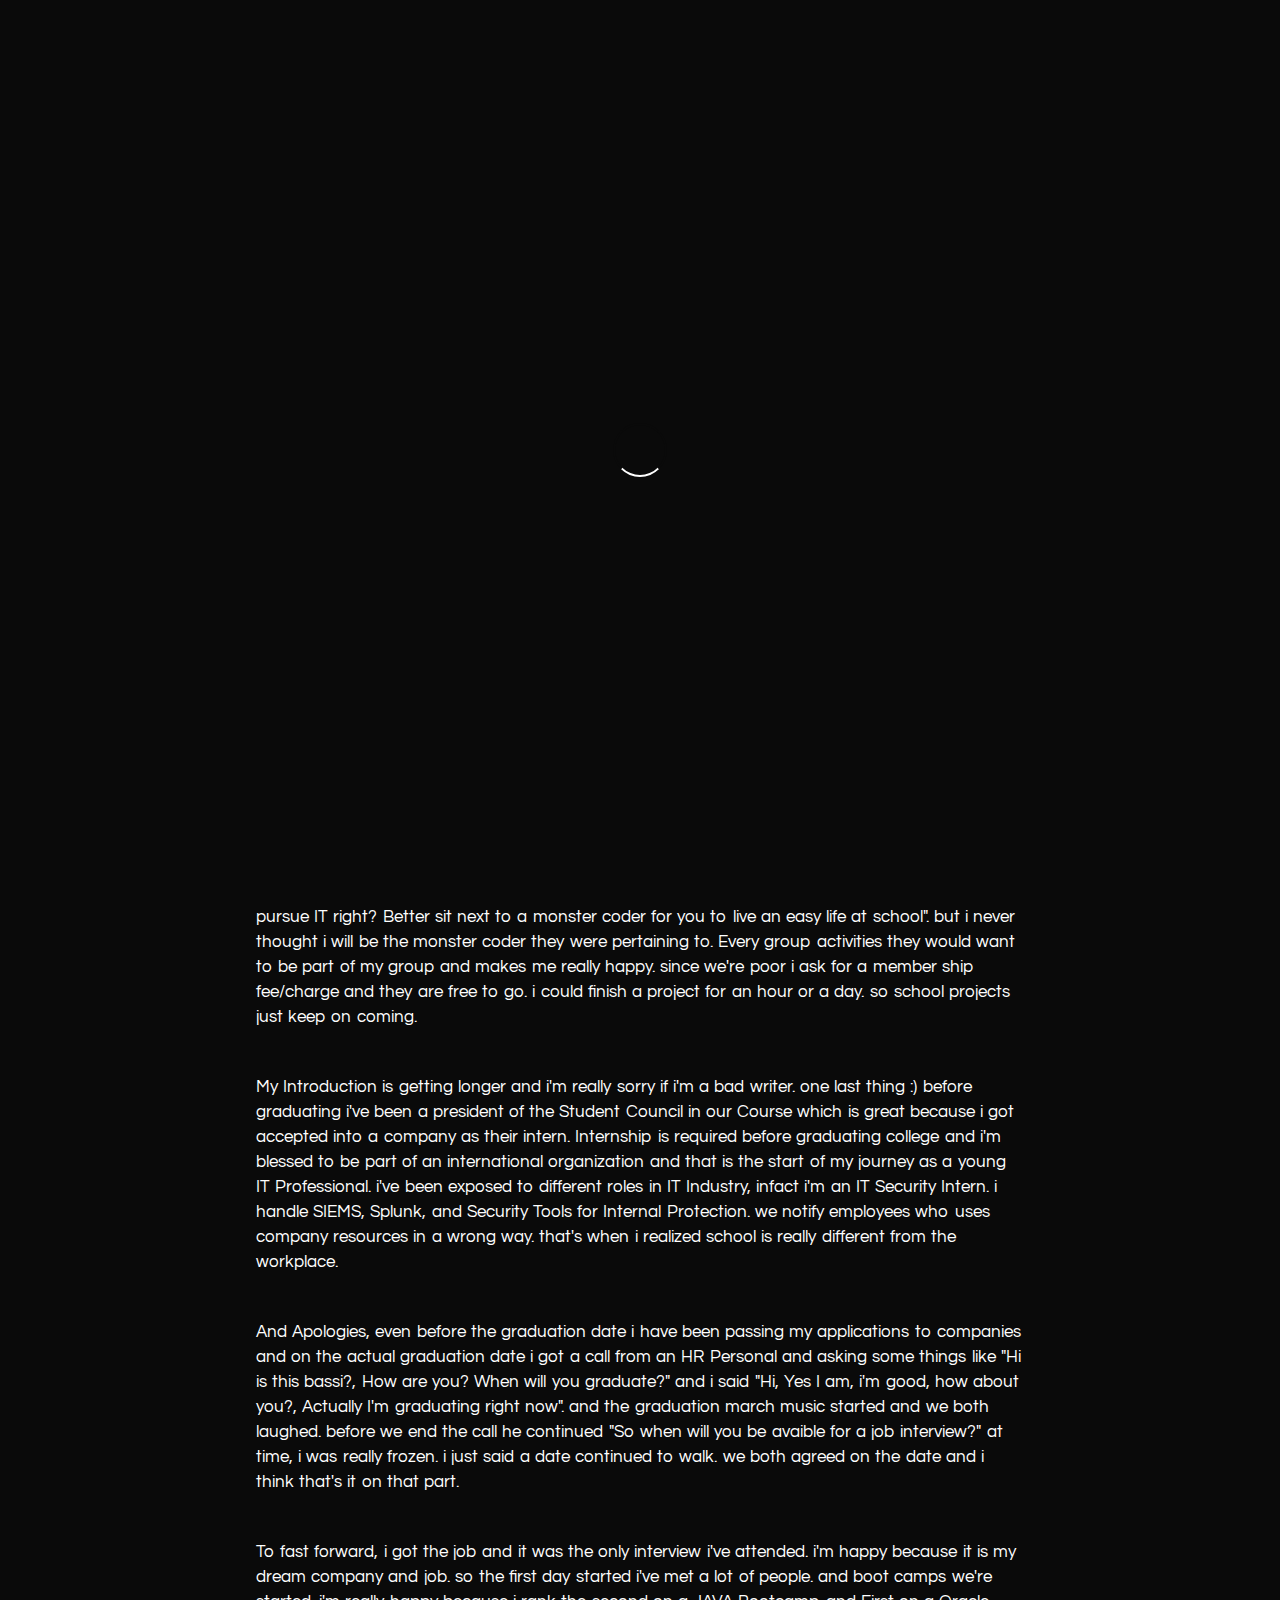
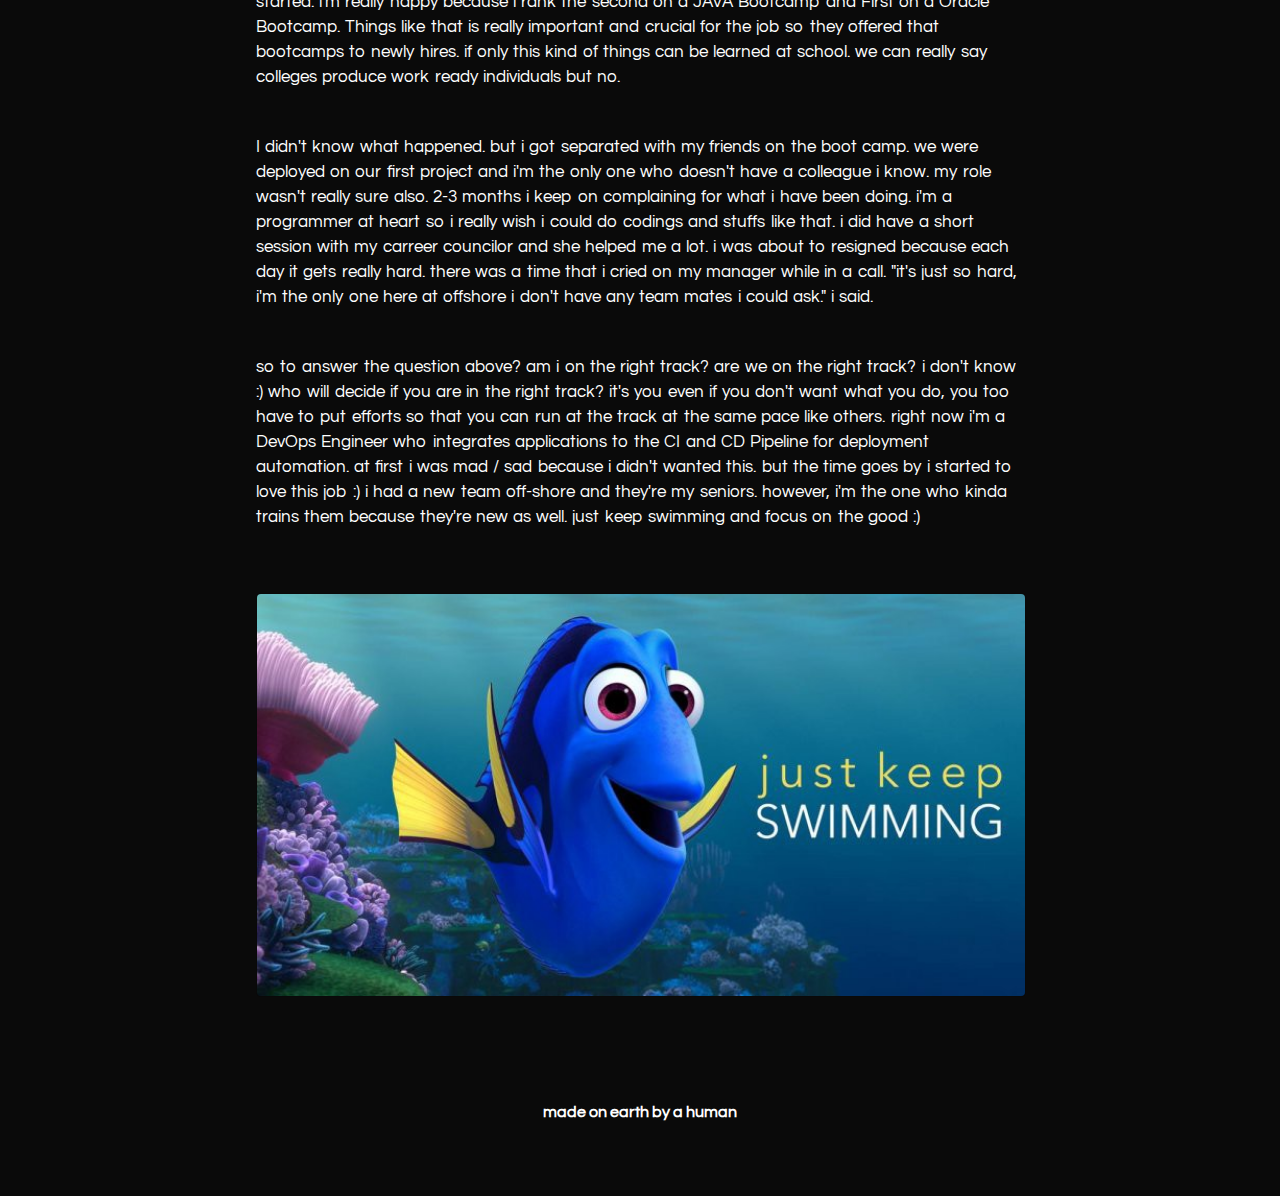
==== portfolio/blog/Am-i-on-the-right-track/index.html @ 481e08a1 "change 02/02/2020" ====
<!DOCTYPE html><html lang="en"><head>
    <meta charset="UTF-8">
    <meta name="viewport" content="width=device-width, initial-scale=1.0">
    <meta http-equiv="X-UA-Compatible" content="ie=edge">
    <title>Am i on the right track?</title>
    <link rel="stylesheet" href="https://cdnjs.cloudflare.com/ajax/libs/animate.css/3.7.0/animate.min.css">
    <link rel="stylesheet" href="https://use.fontawesome.com/releases/v5.7.1/css/all.css" integrity="sha384-fnmOCqbTlWIlj8LyTjo7mOUStjsKC4pOpQbqyi7RrhN7udi9RwhKkMHpvLbHG9Sr" crossorigin="anonymous">
    <script src="https://code.jquery.com/jquery-3.4.1.min.js" integrity="sha256-CSXorXvZcTkaix6Yvo6HppcZGetbYMGWSFlBw8HfCJo=" crossorigin="anonymous"></script>
  <link rel="stylesheet" href="../../index.css"></head>
  <body>
    <div id="loading">
      <div id="spinner"></div>
    </div>
    <a href="/" class="go_back"><i class="fas fa-arrow-left"></i></a>
    <div id="background_overlay"></div>
    <div id="background" style="background: url(top_image.png) center;"></div>
    <table id="profile_blog">
      <tbody>
        <tr>
          <td style="width:8vw;"><div id="profile_img_blog"></div></td>
          <td style="width:52vw;">
            <div id="username_blog"></div>
          </td>
        </tr>
      </tbody>
    </table>
    <div id="blog-display">
      <h1 id="blog_title">Am i on the right track?</h1>
      <h2 id="blog_sub_title">things we often ask on our self if we should still continue</h2>
      <div id="blog"><p id="para_0_original">After graduating college i started my carreer at accenture right away. i'm not really sure what will happen, if i'm going to do good, if i will succeed on my field, and many random thoughts just keep on popping after one another. to be honest, my school wasn't really good. we lack facilities, experienced professor, and students sharing limited resources which results to either students not learning or students not having a chance to try. but i think that's what makes us different. we make everything out of nothing. we learn how to share because we know what is the feeling of having nothing.</p><p id="para_1_original">Before Entering college, some of my friends had given me an advice or tips. "Hey, you're going to pursue IT right? Better sit next to a monster coder for you to live an easy life at school". but i never thought i will be the monster coder they were pertaining to. Every group activities they would want to be part of my group and makes me really happy. since we're poor i ask for a member ship fee/charge and they are free to go. i could finish a project for an hour or a day. so school projects just keep on coming.</p><p id="para_2_original">My Introduction is getting longer and i'm really sorry if i'm a bad writer. one last thing :) before graduating i've been a president of the Student Council in our Course which is great because i got accepted into a company as their intern. Internship is required before graduating college and i'm blessed to be part of an international organization and that is the start of my journey as a young IT Professional. i've been exposed to different roles in IT Industry, infact i'm an IT Security Intern. i handle SIEMS, Splunk, and Security Tools for Internal Protection. we notify employees who uses company resources in a wrong way. that's when i realized school is really different from the workplace.</p><p id="para_3_original">And Apologies, even before the graduation date i have been passing my applications to companies and on the actual graduation date i got a call from an HR Personal and asking some things like "Hi is this bassi?, How are you? When will you graduate?" and i said "Hi, Yes I am, i'm good, how about you?, Actually I'm graduating right now". and the graduation march music started and we both laughed. before we end the call he continued "So when will you be avaible for a job interview?" at time, i was really frozen. i just said a date continued to walk. we both agreed on the date and i think that's it on that part.</p><p id="para_4_original">To fast forward, i got the job and it was the only interview i've attended. i'm happy because it is my dream company and job. so the first day started i've met a lot of people. and boot camps we're started. i'm really happy because i rank the second on a JAVA Bootcamp and First on a Oracle Bootcamp. Things like that is really important and crucial for the job so they offered that bootcamps to newly hires. if only this kind of things can be learned at school. we can really say colleges produce work ready individuals but no.</p><p id="para_5_original">I didn't know what happened. but i got separated with my friends on the boot camp. we were deployed on our first project and i'm the only one who doesn't have a colleague i know. my role wasn't really sure also. 2-3 months i keep on complaining for what i have been doing. i'm a programmer at heart so i really wish i could do codings and stuffs like that. i did have a short session with my carreer councilor and she helped me a lot. i was about to resigned because each day it gets really hard. there was a time that i cried on my manager while in a call. "it's just so hard, i'm the only one here at offshore i don't have any team mates i could ask." i said.</p><p id="para_6_original">so to answer the question above? am i on the right track? are we on the right track? i don't know :) who will decide if you are in the right track? it's you even if you don't want what you do, you too have to put efforts so that you can run at the track at the same pace like others. right now i'm a DevOps Engineer who integrates applications to the CI and CD Pipeline for deployment automation. at first i was mad / sad because i didn't wanted this. but the time goes by i started to love this job :) i had a new team off-shore and they're my seniors. however, i'm the one who kinda trains them because they're new as well. just keep swimming and focus on the good :)</p><img src="img_0.jpeg" alt="blog image 0" id="img_0_original"></div>
    </div>
    <div id="footer_blog">
      <a href="https://github.com/imfunniee" target="_blank">made on earth by a human</a>
    </div>
    <script type="text/javascript">
      setTimeout(function() {
        document.getElementById("loading").classList.add("animated");
        document.getElementById("loading").classList.add("fadeOut");
        setTimeout(function() {
          document.getElementById("loading").classList.remove("animated");
          document.getElementById("loading").classList.remove("fadeOut");
          document.getElementById("loading").style.display = "none";
        }, 800);
      }, 1500);
      $.getJSON("../../config.json", function(user) {
        var icon = document.createElement("link");
        icon.setAttribute("rel", "icon");
        icon.setAttribute("href", user[0].userimg);
        icon.setAttribute("type", "image/png");
        document.getElementsByTagName("head")[0].appendChild(icon);
        document.getElementById(
          "profile_img_blog"
        ).style.background = `url('${user[0].userimg}') center center`;
        document.getElementById(
          "username_blog"
        ).innerHTML = `<span style="display:${
          user[0].name == null || !user[0].name ? "none" : "block"
        };">${user[0].name}</span>@${user[0].username}<b id="blog_time"></b>`;

        if ((user[0].theme = "dark.css")) {
          document.querySelector("#background_overlay").style.background =
            "linear-gradient(0deg, rgba(10, 10, 10, 1), rgba(10, 10, 10, 0.1))";
        } else {
          document.querySelector("#background_overlay").style.background =
            "linear-gradient(0deg, rgba(255, 255, 255, 1), rgba(255, 255, 255, 0.1))";
        }
      });
    </script>
  

</body></html>
---- portfolio/index.css ----
@import url("https://fonts.googleapis.com/css?family=Poppins");
@import url("https://fonts.googleapis.com/css?family=Questrial");

body {
  margin: 0%;
  padding: 0%;
  width: 100vw;
  background: var(--bg-color);
  color: var(--text-color);
  max-width: 100vw;
  overflow-x: hidden;
  align-items: center;
  font-family: "Poppins", sans-serif;
}

#loading {
  width: 100vw;
  height: 100vh;
  position: fixed;
  background: var(--bg-color);
  z-index: 999;
  display: flex;
  justify-content: center;
  flex-direction: column;
  align-items: center;
  top: 0;
  bottom: 0;
  left: 0;
  right: 0;
}

#spinner {
  animation: rotate 0.5s infinite linear;
  width: 50px;
  height: 50px;
  border: 2px solid var(--bg-color);
  border-bottom: 2px solid var(--text-color);
  border-radius: 50%;
  margin: 0;
}

@keyframes rotate {
  0% {
    transform: rotate(0deg);
  }

  100% {
    transform: rotate(360deg);
  }
}

#profile {
  width: 24vw;
  padding: 4vh 3vw;
  height: 92vh;
  display: flex;
  flex-direction: column;
  justify-content: center;
  text-align: left;
  background: var(--background-image) center center;
  background-size: cover !important;
  background-repeat: no-repeat;
  position: fixed;
  color: #fff !important;
}

#display {
  width: 64vw;
  padding: 4vh 3vw;
  height: 92vh;
  display: inline-block;
  padding-left: 33vw;
}

#display h1 {
  font-size: 50px;
  color: var(--text-color);
  font-weight: bold;
  font-family: "Questrial", sans-serif;
}

.emoji {
  width: 18px;
  height: 18px;
}

#profile_img_blog {
  border-radius: 50%;
  width: 90px;
  height: 90px;
  background-size: cover !important;
  background-repeat: no-repeat;
}

#username_blog {
  font-size: 18px;
  color: var(--text-color);
  font-family: "Poppins", sans-serif;
  font-weight: bold;
}

#username_blog span {
  font-size: 24px;
  font-family: "Questrial", sans-serif !important;
}

#username_blog b {
  font-size: 12px;
  font-family: "Poppins", sans-serif;
  font-weight: bold;
}

#blog-display {
  width: 60vw;
  margin: 0px 20vw;
  text-align: left;
  margin-top: 3vh;
  z-index: 1;
}

#profile_blog {
  width: 60vw;
  margin: 0px 20vw;
  margin-top: 34vh;
  text-align: left;
  z-index: 1;
}

#background_overlay {
  width: 100vw;
  height: 55vh;
  position: absolute;
  z-index: -1;
  top: 0;
  left: 0;
}

#background {
  width: 100vw;
  height: 55vh;
  background-size: cover !important;
  background-repeat: no-repeat !important;
  position: absolute;
  z-index: -2;
  top: 0;
  left: 0;
}

#blog-display h1 {
  font-size: 50px;
  color: var(--text-color);
  font-weight: bold;
  font-family: "Questrial", sans-serif;
}

#blog-display h2 {
  color: var(--blog-gray-color);
}

#blog-display {
  padding: 1vh 0px;
  font-family: "Questrial", sans-serif;
}

#blog p {
  font-size: 17px;
  line-height: 25px;
  word-spacing: 1.2px;
  margin: 5vh 0px;
}

#blog p span {
  padding: 2px 4px;
  background: var(--text-color);
  color: var(--bg-color) !important;
}

#blog img {
  width: 100%;
  margin: 2vh 0px;
  border-radius: 5px;
  border: 1px solid rgb(0, 0, 0, 0.08);
}

#header {
  width: 63vw;
  text-align: right;
  padding: 3vh 0px;
  position: absolute;
}

#header a {
  color: var(--text-color);
  text-decoration: none;
  margin-left: 4vw;
  font-weight: bold;
}

#footer_blog {
  width: 90vw;
  padding: 8vh 5vw;
  text-align: center;
}

#footer_blog a {
  color: var(--text-color) !important;
  text-decoration: none;
  font-family: "Questrial", sans-serif;
  font-weight: bold;
}

#footer {
  width: 100%;
  padding: 8vh 0px;
  text-align: center;
}

#footer a {
  color: var(--text-color) !important;
  text-decoration: none;
  font-family: "Questrial", sans-serif;
  font-weight: bold;
}

#profile_img {
  width: 180px;
  height: 180px;
  min-width: 180px;
  min-height: 180px;
  max-width: 180px;
  max-height: 180px;
  border-radius: 5px;
  background-size: cover !important;
  background-repeat: no-repeat !important;
}

#profile div {
  font-weight: bold;
  margin: 1.5vh 0px;
}

#username {
  font-size: 18px;
  font-weight: bold;
}

#username span {
  font-size: 24px;
}

#userbio {
  font-size: 26px;
  font-family: "Questrial", sans-serif;
  width: 100%;
}

#about {
  font-size: 18px;
  font-family: "Questrial", sans-serif;
}

#about a,
#username a {
  color: #fff !important;
  text-decoration: none;
  font-weight: bold;
}

#about a:hover,
#username a:hover {
  text-decoration: underline;
}

#about span {
  margin: 1vh 0px;
  display: block;
}

#about span i {
  font-size: 16px;
}

#work {
  margin: 2vh 0px;
  padding: 4vh 0px !important;
}

#forks {
  margin: 2vh 0px;
  padding: 4vh 0px !important;
}

.projects {
  margin-left: -15px;
  /* align section w/ heading above */
}

.projects a {
  /* 30px is the gutter size in magic grid */
  width: calc(49% - 30px);
  /* 49% avoids a weird single column on some wide screens */
  display: flex;
  text-decoration: none;
}

.projects section {
  width: 100%;
  padding: 2.5vh 5%;
  margin: 1vh 0px;
  display: inline-block;
  border-radius: 5px;
  color: var(--text-color);
  border: 1px solid rgb(0, 0, 0, 0.08);
  box-shadow: 0px 0px 0px rgb(0, 0, 0, 0);
  transition: 0.4s ease-in-out;
  transform: scale(1);
}

.projects section:hover {
  cursor: pointer;
  border: 1px solid rgb(0, 0, 0, 0);
  box-shadow: 0px 15px 35px rgb(0, 0, 0, 0.06);
  transform: scale(1.03);
}

.section_title {
  font-size: 24px;
  font-weight: bold;
  margin: 1vh 0px;
  padding: 0px 1px;
  word-wrap: break-word;
}

.about_section {
  font-size: 18px;
  font-family: "Questrial", sans-serif;
  margin: 2vh 0px;
  font-weight: bold;
  word-wrap: break-word;
}

.bottom_section {
  margin: 1vh 0px;
  font-size: 14px;
  word-wrap: break-word;
}

.bottom_section span {
  margin-right: 20px;
  font-weight: bold;
}

.bottom_section span i {
  font-size: 15px;
}

.socials {
  color: #fff;
  text-decoration: none;
  margin: 3vh 0px !important;
}

.socials span {
  display: inline-block !important;
  margin-right: 2vw !important;
  font-weight: normal !important;
}

.socials span a {
  font-weight: normal !important;
}

#blog_section {
  margin: 2vh 0px;
  padding: 2vh 0px !important;
}

#blogs {
  columns: 2;
}

#blog_title {
  font-size: 50px;
}

#blog_sub_title {
  font-size: 36px;
  margin-top: -2vh;
}

#blogs section {
  width: 100%;
  display: inline-block;
  border-radius: 5px;
  color: var(--text-color);
  border: 1px solid rgb(0, 0, 0, 0.04);
  box-shadow: 0px 0px 0px rgb(0, 0, 0, 0);
  transition: 0.4s ease-in-out;
  transform: scale(1);
  padding: 0px;
  margin: 2vh 0px;
}

#blogs section img {
  width: 100%;
  border-radius: 5px 5px 0px 0px;
}

.blog_container {
  padding: 2.5vh 5%;
}

#blogs section:hover {
  cursor: pointer;
  border: 1px solid rgb(0, 0, 0, 0);
  box-shadow: 0px 15px 35px rgb(0, 0, 0, 0.06);
  transform: scale(1.03);
}

.go_back {
  position: absolute;
  color: var(--text-color);
  font-size: 26px;
  margin-left: 5vw;
  margin-top: 4vh;
}

::selection {
  color: var(--bg-color);
  background: var(--text-color);
}

@media (max-width: 800px) {
  #profile {
    width: 90vw;
    padding: 4vh 5vw;
    height: 60vh;
    text-align: center;
    position: relative;
  }

  #display {
    width: 90vw;
    padding: 4vh 5vw;
    height: auto;
    display: inline-block;
    padding-left: 5vw;
  }

  #profile_img {
    width: 120px;
    height: 120px;
    min-width: 120px;
    min-height: 120px;
    max-width: 120px;
    max-height: 120px;
    margin: 0px auto !important;
  }

  #work {
    margin: 0px;
  }

  .projects {
    margin-left: 0;
    /* remove neg margin to align w/ header */
  }

  .projects a {
    width: 100%;
  }

  .projects section {
    width: 88%;
  }

  #blogs {
    columns: 1;
  }

  #blogs section {
    width: 98%;
  }

  #blog_section {
    margin: 0px;
  }

  #blog-display {
    width: 90vw;
    margin: 0px 5vw;
    text-align: left;
    margin-top: 0vh;
    z-index: 1;
  }

  #blog_title {
    font-size: 32px !important;
  }

  #blog_sub_title {
    font-size: 24px;
    margin-top: -1vh;
  }

  #profile_blog {
    width: 90vw;
    margin: 0px 5vw;
    margin-top: 36vh;
    text-align: left;
    z-index: 1;
  }

  #profile_img_blog {
    width: 65px;
    height: 65px;
  }

  .go_back {
    position: relative;
    color: var(--text-color);
    font-size: 26px;
    margin-left: 5vw;
    top: 5vh;
  }

  #blog img {
    margin: 1vh 0px !important;
  }

  #blog p {
    margin: 2vh 0px;
  }
}

::-webkit-scrollbar {
  width: 5px;
  height: 5px;
}

::-webkit-scrollbar-track {
  background: var(--bg-color);
}

::-webkit-scrollbar-thumb {
  background: var(--text-color);
}
:root {
  --bg-color: rgb(10, 10, 10);
  --text-color: #fff;
  --blog-gray-color: rgb(180, 180, 180);
  --background-image: linear-gradient(
      90deg,
      rgba(10, 10, 10, 0.3),
      rgb(10, 10, 10, 1)
    ),
    url("DevOps Engineer | Jenkins CI and CD Pipeline Application Integration | Test Automation | Test Automation Framework Developer | Application Developer | Trainer");
  --background-background: linear-gradient(
      0deg,
      rgba(10, 10, 10, 1),
      rgba(10, 10, 10, 0.6)
    ),
    url("DevOps Engineer | Jenkins CI and CD Pipeline Application Integration | Test Automation | Test Automation Framework Developer | Application Developer | Trainer") center center fixed;
  --height: 50vh;
}

#display h1 {
  -webkit-background-clip: text;
  background-clip: text;
  -webkit-text-fill-color: #fff;
}

#blog-display h1 {
  -webkit-background-clip: text;
  background-clip: text;
  -webkit-text-fill-color: #fff;
}

.projects section {
  background: rgb(20, 20, 20);
}

#blog_section section {
  background: rgb(20, 20, 20);
}

@media (max-width: 800px) {
  :root {
    --background-image: linear-gradient(
        0deg,
        rgba(10, 10, 10, 1),
        rgba(10, 10, 10, 0)
      ),
      url("DevOps Engineer | Jenkins CI and CD Pipeline Application Integration | Test Automation | Test Automation Framework Developer | Application Developer | Trainer") !important;
  }
}
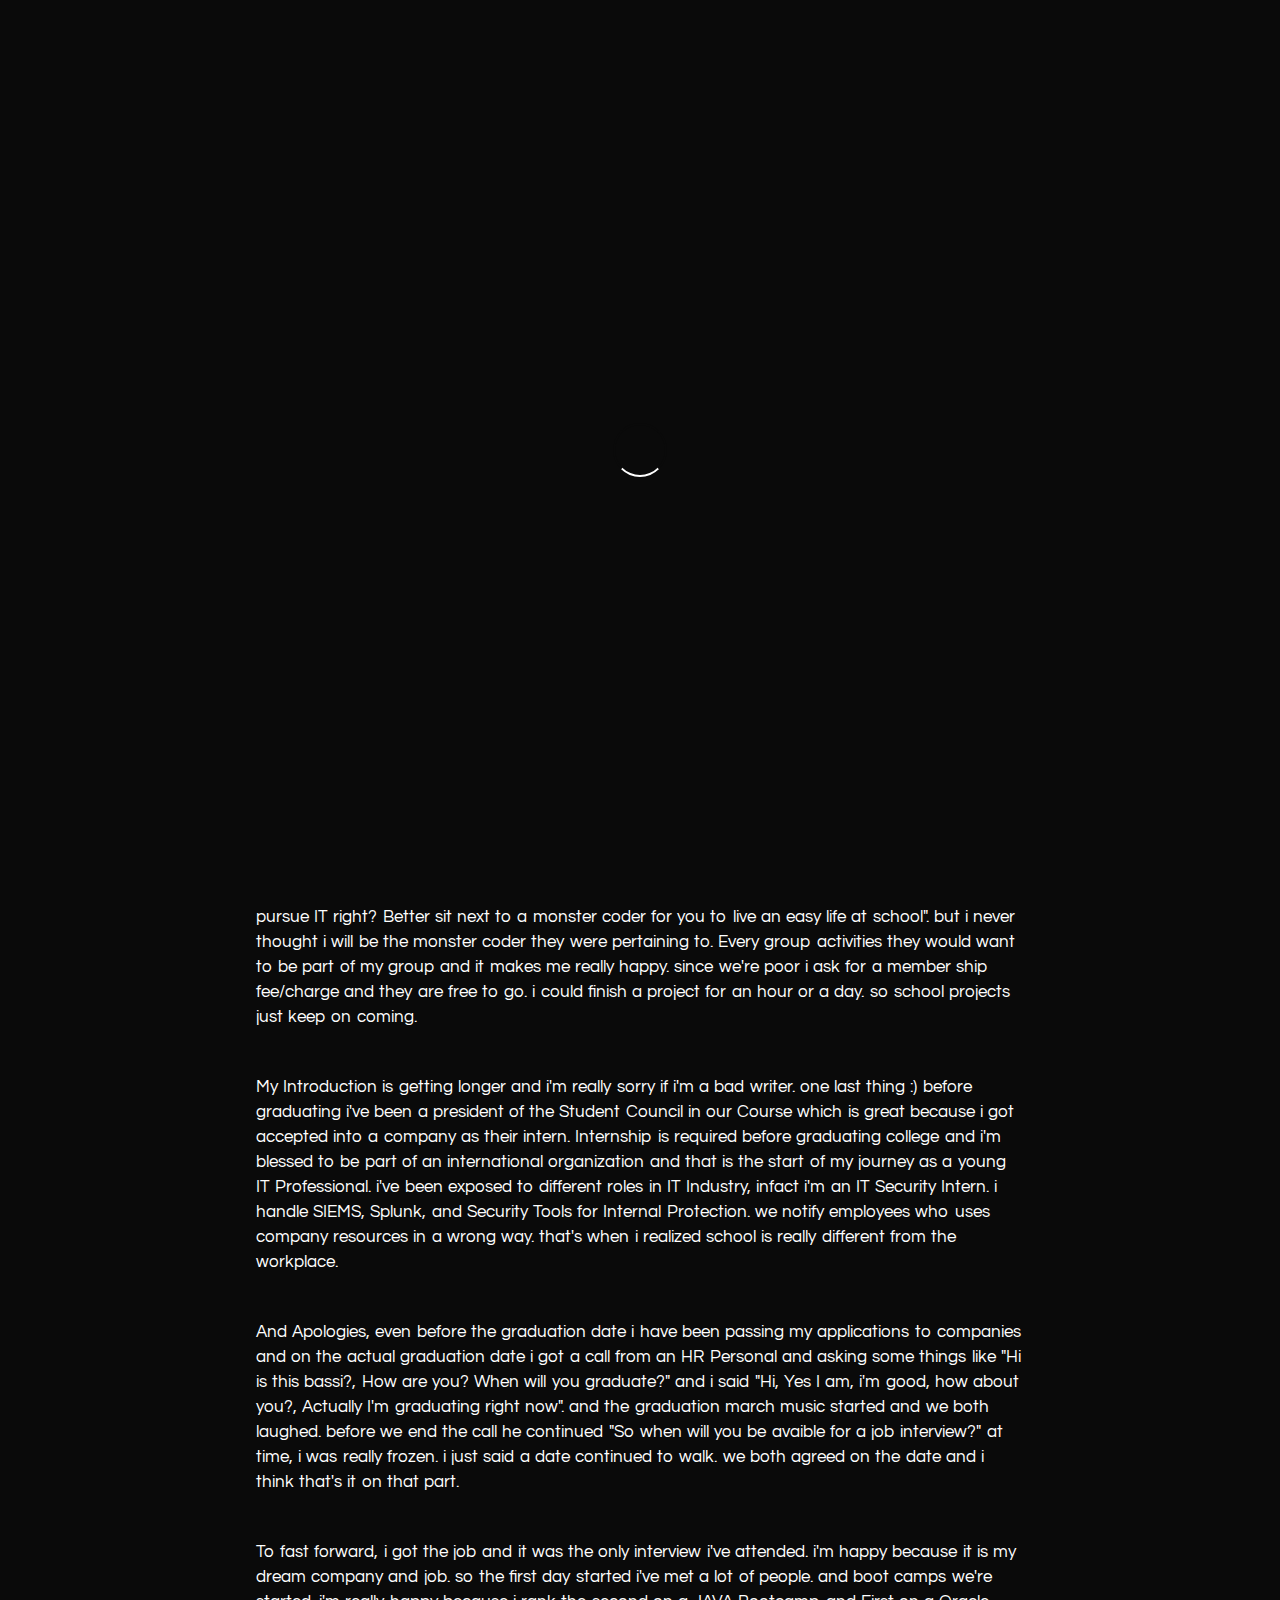
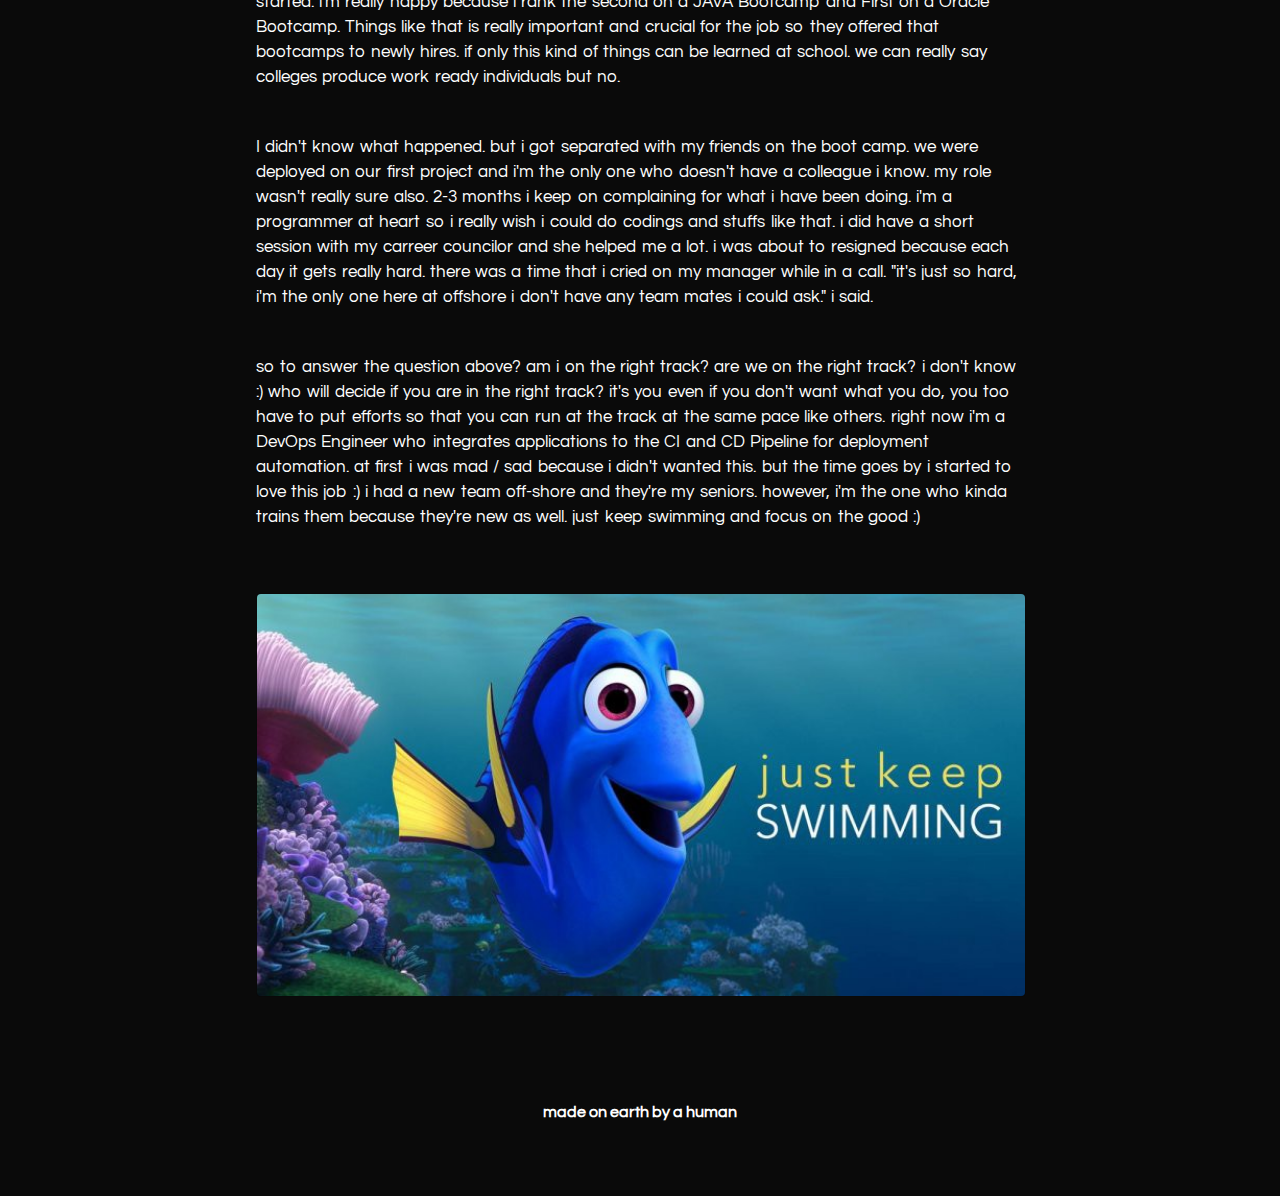
==== commit c6494be4: "change 02/02/2020" ====
--- a/portfolio/blog/Am-i-on-the-right-track/index.html
+++ b/portfolio/blog/Am-i-on-the-right-track/index.html
@@ -1,4 +1,7 @@
-<!DOCTYPE html><html lang="en"><head>
+<!DOCTYPE html>
+<html lang="en">
+
+<head>
     <meta charset="UTF-8">
     <meta name="viewport" content="width=device-width, initial-scale=1.0">
     <meta http-equiv="X-UA-Compatible" content="ie=edge">
@@ -6,66 +9,93 @@
     <link rel="stylesheet" href="https://cdnjs.cloudflare.com/ajax/libs/animate.css/3.7.0/animate.min.css">
     <link rel="stylesheet" href="https://use.fontawesome.com/releases/v5.7.1/css/all.css" integrity="sha384-fnmOCqbTlWIlj8LyTjo7mOUStjsKC4pOpQbqyi7RrhN7udi9RwhKkMHpvLbHG9Sr" crossorigin="anonymous">
     <script src="https://code.jquery.com/jquery-3.4.1.min.js" integrity="sha256-CSXorXvZcTkaix6Yvo6HppcZGetbYMGWSFlBw8HfCJo=" crossorigin="anonymous"></script>
-  <link rel="stylesheet" href="../../index.css"></head>
-  <body>
+    <link rel="stylesheet" href="../../index.css">
+</head>
+
+<body>
     <div id="loading">
-      <div id="spinner"></div>
+        <div id="spinner"></div>
     </div>
-    <a href="/" class="go_back"><i class="fas fa-arrow-left"></i></a>
+    <a href="https://villenabassi.github.io/portfolio/" class="go_back"><i class="fas fa-arrow-left"></i></a>
     <div id="background_overlay"></div>
     <div id="background" style="background: url(top_image.png) center;"></div>
     <table id="profile_blog">
-      <tbody>
-        <tr>
-          <td style="width:8vw;"><div id="profile_img_blog"></div></td>
-          <td style="width:52vw;">
-            <div id="username_blog"></div>
-          </td>
-        </tr>
-      </tbody>
+        <tbody>
+            <tr>
+                <td style="width:8vw;">
+                    <div id="profile_img_blog"></div>
+                </td>
+                <td style="width:52vw;">
+                    <div id="username_blog"></div>
+                </td>
+            </tr>
+        </tbody>
     </table>
     <div id="blog-display">
-      <h1 id="blog_title">Am i on the right track?</h1>
-      <h2 id="blog_sub_title">things we often ask on our self if we should still continue</h2>
-      <div id="blog"><p id="para_0_original">After graduating college i started my carreer at accenture right away. i'm not really sure what will happen, if i'm going to do good, if i will succeed on my field, and many random thoughts just keep on popping after one another. to be honest, my school wasn't really good. we lack facilities, experienced professor, and students sharing limited resources which results to either students not learning or students not having a chance to try. but i think that's what makes us different. we make everything out of nothing. we learn how to share because we know what is the feeling of having nothing.</p><p id="para_1_original">Before Entering college, some of my friends had given me an advice or tips. "Hey, you're going to pursue IT right? Better sit next to a monster coder for you to live an easy life at school". but i never thought i will be the monster coder they were pertaining to. Every group activities they would want to be part of my group and makes me really happy. since we're poor i ask for a member ship fee/charge and they are free to go. i could finish a project for an hour or a day. so school projects just keep on coming.</p><p id="para_2_original">My Introduction is getting longer and i'm really sorry if i'm a bad writer. one last thing :) before graduating i've been a president of the Student Council in our Course which is great because i got accepted into a company as their intern. Internship is required before graduating college and i'm blessed to be part of an international organization and that is the start of my journey as a young IT Professional. i've been exposed to different roles in IT Industry, infact i'm an IT Security Intern. i handle SIEMS, Splunk, and Security Tools for Internal Protection. we notify employees who uses company resources in a wrong way. that's when i realized school is really different from the workplace.</p><p id="para_3_original">And Apologies, even before the graduation date i have been passing my applications to companies and on the actual graduation date i got a call from an HR Personal and asking some things like "Hi is this bassi?, How are you? When will you graduate?" and i said "Hi, Yes I am, i'm good, how about you?, Actually I'm graduating right now". and the graduation march music started and we both laughed. before we end the call he continued "So when will you be avaible for a job interview?" at time, i was really frozen. i just said a date continued to walk. we both agreed on the date and i think that's it on that part.</p><p id="para_4_original">To fast forward, i got the job and it was the only interview i've attended. i'm happy because it is my dream company and job. so the first day started i've met a lot of people. and boot camps we're started. i'm really happy because i rank the second on a JAVA Bootcamp and First on a Oracle Bootcamp. Things like that is really important and crucial for the job so they offered that bootcamps to newly hires. if only this kind of things can be learned at school. we can really say colleges produce work ready individuals but no.</p><p id="para_5_original">I didn't know what happened. but i got separated with my friends on the boot camp. we were deployed on our first project and i'm the only one who doesn't have a colleague i know. my role wasn't really sure also. 2-3 months i keep on complaining for what i have been doing. i'm a programmer at heart so i really wish i could do codings and stuffs like that. i did have a short session with my carreer councilor and she helped me a lot. i was about to resigned because each day it gets really hard. there was a time that i cried on my manager while in a call. "it's just so hard, i'm the only one here at offshore i don't have any team mates i could ask." i said.</p><p id="para_6_original">so to answer the question above? am i on the right track? are we on the right track? i don't know :) who will decide if you are in the right track? it's you even if you don't want what you do, you too have to put efforts so that you can run at the track at the same pace like others. right now i'm a DevOps Engineer who integrates applications to the CI and CD Pipeline for deployment automation. at first i was mad / sad because i didn't wanted this. but the time goes by i started to love this job :) i had a new team off-shore and they're my seniors. however, i'm the one who kinda trains them because they're new as well. just keep swimming and focus on the good :)</p><img src="img_0.jpeg" alt="blog image 0" id="img_0_original"></div>
+        <h1 id="blog_title">Am i on the right track?</h1>
+        <h2 id="blog_sub_title">things we often ask on our self if we should still continue</h2>
+        <div id="blog">
+            <p id="para_0_original">After graduating college i started my carreer at accenture right away. i'm not really sure what will happen, if i'm going to do good, if i will succeed on my field, and many random thoughts just keep on popping after one another. to be honest,
+                my school wasn't really good. we lack facilities, experienced professor, and students sharing limited resources which results to either students not learning or students not having a chance to try. but i think that's what makes us different.
+                we make everything out of nothing. we learn how to share because we know what is the feeling of having nothing.</p>
+            <p id="para_1_original">Before Entering college, some of my friends had given me an advice or tips. "Hey, you're going to pursue IT right? Better sit next to a monster coder for you to live an easy life at school". but i never thought i will be the monster coder
+                they were pertaining to. Every group activities they would want to be part of my group and it makes me really happy. since we're poor i ask for a member ship fee/charge and they are free to go. i could finish a project for an hour or a
+                day. so school projects just keep on coming.</p>
+            <p id="para_2_original">My Introduction is getting longer and i'm really sorry if i'm a bad writer. one last thing :) before graduating i've been a president of the Student Council in our Course which is great because i got accepted into a company as their intern.
+                Internship is required before graduating college and i'm blessed to be part of an international organization and that is the start of my journey as a young IT Professional. i've been exposed to different roles in IT Industry, infact i'm
+                an IT Security Intern. i handle SIEMS, Splunk, and Security Tools for Internal Protection. we notify employees who uses company resources in a wrong way. that's when i realized school is really different from the workplace.</p>
+            <p id="para_3_original">And Apologies, even before the graduation date i have been passing my applications to companies and on the actual graduation date i got a call from an HR Personal and asking some things like "Hi is this bassi?, How are you? When will you graduate?"
+                and i said "Hi, Yes I am, i'm good, how about you?, Actually I'm graduating right now". and the graduation march music started and we both laughed. before we end the call he continued "So when will you be avaible for a job interview?"
+                at time, i was really frozen. i just said a date continued to walk. we both agreed on the date and i think that's it on that part.</p>
+            <p id="para_4_original">To fast forward, i got the job and it was the only interview i've attended. i'm happy because it is my dream company and job. so the first day started i've met a lot of people. and boot camps we're started. i'm really happy because i rank
+                the second on a JAVA Bootcamp and First on a Oracle Bootcamp. Things like that is really important and crucial for the job so they offered that bootcamps to newly hires. if only this kind of things can be learned at school. we can really
+                say colleges produce work ready individuals but no.</p>
+            <p id="para_5_original">I didn't know what happened. but i got separated with my friends on the boot camp. we were deployed on our first project and i'm the only one who doesn't have a colleague i know. my role wasn't really sure also. 2-3 months i keep on complaining
+                for what i have been doing. i'm a programmer at heart so i really wish i could do codings and stuffs like that. i did have a short session with my carreer councilor and she helped me a lot. i was about to resigned because each day it gets
+                really hard. there was a time that i cried on my manager while in a call. "it's just so hard, i'm the only one here at offshore i don't have any team mates i could ask." i said.</p>
+            <p id="para_6_original">so to answer the question above? am i on the right track? are we on the right track? i don't know :) who will decide if you are in the right track? it's you even if you don't want what you do, you too have to put efforts so that you can run
+                at the track at the same pace like others. right now i'm a DevOps Engineer who integrates applications to the CI and CD Pipeline for deployment automation. at first i was mad / sad because i didn't wanted this. but the time goes by i started
+                to love this job :) i had a new team off-shore and they're my seniors. however, i'm the one who kinda trains them because they're new as well. just keep swimming and focus on the good :)</p><img src="img_0.jpeg" alt="blog image 0" id="img_0_original"></div>
     </div>
     <div id="footer_blog">
-      <a href="https://github.com/imfunniee" target="_blank">made on earth by a human</a>
+        <a href="https://villenabassi.github.io/portfolio/" target="_blank">made on earth by a human</a>
     </div>
     <script type="text/javascript">
-      setTimeout(function() {
-        document.getElementById("loading").classList.add("animated");
-        document.getElementById("loading").classList.add("fadeOut");
         setTimeout(function() {
-          document.getElementById("loading").classList.remove("animated");
-          document.getElementById("loading").classList.remove("fadeOut");
-          document.getElementById("loading").style.display = "none";
-        }, 800);
-      }, 1500);
-      $.getJSON("../../config.json", function(user) {
-        var icon = document.createElement("link");
-        icon.setAttribute("rel", "icon");
-        icon.setAttribute("href", user[0].userimg);
-        icon.setAttribute("type", "image/png");
-        document.getElementsByTagName("head")[0].appendChild(icon);
-        document.getElementById(
-          "profile_img_blog"
-        ).style.background = `url('${user[0].userimg}') center center`;
-        document.getElementById(
-          "username_blog"
-        ).innerHTML = `<span style="display:${
+            document.getElementById("loading").classList.add("animated");
+            document.getElementById("loading").classList.add("fadeOut");
+            setTimeout(function() {
+                document.getElementById("loading").classList.remove("animated");
+                document.getElementById("loading").classList.remove("fadeOut");
+                document.getElementById("loading").style.display = "none";
+            }, 800);
+        }, 1500);
+        $.getJSON("../../config.json", function(user) {
+            var icon = document.createElement("link");
+            icon.setAttribute("rel", "icon");
+            icon.setAttribute("href", user[0].userimg);
+            icon.setAttribute("type", "image/png");
+            document.getElementsByTagName("head")[0].appendChild(icon);
+            document.getElementById(
+                "profile_img_blog"
+            ).style.background = `url('${user[0].userimg}') center center`;
+            document.getElementById(
+                "username_blog"
+            ).innerHTML = `<span style="display:${
           user[0].name == null || !user[0].name ? "none" : "block"
         };">${user[0].name}</span>@${user[0].username}<b id="blog_time"></b>`;
 
-        if ((user[0].theme = "dark.css")) {
-          document.querySelector("#background_overlay").style.background =
-            "linear-gradient(0deg, rgba(10, 10, 10, 1), rgba(10, 10, 10, 0.1))";
-        } else {
-          document.querySelector("#background_overlay").style.background =
-            "linear-gradient(0deg, rgba(255, 255, 255, 1), rgba(255, 255, 255, 0.1))";
-        }
-      });
+            if ((user[0].theme = "dark.css")) {
+                document.querySelector("#background_overlay").style.background =
+                    "linear-gradient(0deg, rgba(10, 10, 10, 1), rgba(10, 10, 10, 0.1))";
+            } else {
+                document.querySelector("#background_overlay").style.background =
+                    "linear-gradient(0deg, rgba(255, 255, 255, 1), rgba(255, 255, 255, 0.1))";
+            }
+        });
     </script>
-  
 
-</body></html>+
+</body>
+
+</html>--- a/portfolio/index.css
+++ b/portfolio/index.css
@@ -1,596 +1,564 @@
 @import url("https://fonts.googleapis.com/css?family=Poppins");
 @import url("https://fonts.googleapis.com/css?family=Questrial");
-
 body {
-  margin: 0%;
-  padding: 0%;
-  width: 100vw;
-  background: var(--bg-color);
-  color: var(--text-color);
-  max-width: 100vw;
-  overflow-x: hidden;
-  align-items: center;
-  font-family: "Poppins", sans-serif;
+    margin: 0%;
+    padding: 0%;
+    width: 100vw;
+    background: var(--bg-color);
+    color: var(--text-color);
+    max-width: 100vw;
+    overflow-x: hidden;
+    align-items: center;
+    font-family: "Poppins", sans-serif;
 }
 
 #loading {
-  width: 100vw;
-  height: 100vh;
-  position: fixed;
-  background: var(--bg-color);
-  z-index: 999;
-  display: flex;
-  justify-content: center;
-  flex-direction: column;
-  align-items: center;
-  top: 0;
-  bottom: 0;
-  left: 0;
-  right: 0;
+    width: 100vw;
+    height: 100vh;
+    position: fixed;
+    background: var(--bg-color);
+    z-index: 999;
+    display: flex;
+    justify-content: center;
+    flex-direction: column;
+    align-items: center;
+    top: 0;
+    bottom: 0;
+    left: 0;
+    right: 0;
 }
 
 #spinner {
-  animation: rotate 0.5s infinite linear;
-  width: 50px;
-  height: 50px;
-  border: 2px solid var(--bg-color);
-  border-bottom: 2px solid var(--text-color);
-  border-radius: 50%;
-  margin: 0;
+    animation: rotate 0.5s infinite linear;
+    width: 50px;
+    height: 50px;
+    border: 2px solid var(--bg-color);
+    border-bottom: 2px solid var(--text-color);
+    border-radius: 50%;
+    margin: 0;
 }
 
 @keyframes rotate {
-  0% {
-    transform: rotate(0deg);
-  }
-
-  100% {
-    transform: rotate(360deg);
-  }
+    0% {
+        transform: rotate(0deg);
+    }
+    100% {
+        transform: rotate(360deg);
+    }
 }
 
 #profile {
-  width: 24vw;
-  padding: 4vh 3vw;
-  height: 92vh;
-  display: flex;
-  flex-direction: column;
-  justify-content: center;
-  text-align: left;
-  background: var(--background-image) center center;
-  background-size: cover !important;
-  background-repeat: no-repeat;
-  position: fixed;
-  color: #fff !important;
+    width: 24vw;
+    padding: 4vh 3vw;
+    height: 92vh;
+    display: flex;
+    flex-direction: column;
+    justify-content: center;
+    text-align: left;
+    background: var(--background-image) center center;
+    background-size: cover !important;
+    background-repeat: no-repeat;
+    position: fixed;
+    color: #fff !important;
 }
 
 #display {
-  width: 64vw;
-  padding: 4vh 3vw;
-  height: 92vh;
-  display: inline-block;
-  padding-left: 33vw;
+    width: 64vw;
+    padding: 4vh 3vw;
+    height: 92vh;
+    display: inline-block;
+    padding-left: 33vw;
 }
 
 #display h1 {
-  font-size: 50px;
-  color: var(--text-color);
-  font-weight: bold;
-  font-family: "Questrial", sans-serif;
+    font-size: 50px;
+    color: var(--text-color);
+    font-weight: bold;
+    font-family: "Questrial", sans-serif;
 }
 
 .emoji {
-  width: 18px;
-  height: 18px;
+    width: 18px;
+    height: 18px;
 }
 
 #profile_img_blog {
-  border-radius: 50%;
-  width: 90px;
-  height: 90px;
-  background-size: cover !important;
-  background-repeat: no-repeat;
+    border-radius: 50%;
+    width: 90px;
+    height: 90px;
+    background-size: cover !important;
+    background-repeat: no-repeat;
 }
 
 #username_blog {
-  font-size: 18px;
-  color: var(--text-color);
-  font-family: "Poppins", sans-serif;
-  font-weight: bold;
+    font-size: 18px;
+    color: var(--text-color);
+    font-family: "Poppins", sans-serif;
+    font-weight: bold;
 }
 
 #username_blog span {
-  font-size: 24px;
-  font-family: "Questrial", sans-serif !important;
+    font-size: 24px;
+    font-family: "Questrial", sans-serif !important;
 }
 
 #username_blog b {
-  font-size: 12px;
-  font-family: "Poppins", sans-serif;
-  font-weight: bold;
+    font-size: 12px;
+    font-family: "Poppins", sans-serif;
+    font-weight: bold;
 }
 
 #blog-display {
-  width: 60vw;
-  margin: 0px 20vw;
-  text-align: left;
-  margin-top: 3vh;
-  z-index: 1;
+    width: 60vw;
+    margin: 0px 20vw;
+    text-align: left;
+    margin-top: 3vh;
+    z-index: 1;
 }
 
 #profile_blog {
-  width: 60vw;
-  margin: 0px 20vw;
-  margin-top: 34vh;
-  text-align: left;
-  z-index: 1;
+    width: 60vw;
+    margin: 0px 20vw;
+    margin-top: 34vh;
+    text-align: left;
+    z-index: 1;
 }
 
 #background_overlay {
-  width: 100vw;
-  height: 55vh;
-  position: absolute;
-  z-index: -1;
-  top: 0;
-  left: 0;
+    width: 100vw;
+    height: 55vh;
+    position: absolute;
+    z-index: -1;
+    top: 0;
+    left: 0;
 }
 
 #background {
-  width: 100vw;
-  height: 55vh;
-  background-size: cover !important;
-  background-repeat: no-repeat !important;
-  position: absolute;
-  z-index: -2;
-  top: 0;
-  left: 0;
+    width: 100vw;
+    height: 55vh;
+    background-size: cover !important;
+    background-repeat: no-repeat !important;
+    position: absolute;
+    z-index: -2;
+    top: 0;
+    left: 0;
 }
 
 #blog-display h1 {
-  font-size: 50px;
-  color: var(--text-color);
-  font-weight: bold;
-  font-family: "Questrial", sans-serif;
+    font-size: 50px;
+    color: var(--text-color);
+    font-weight: bold;
+    font-family: "Questrial", sans-serif;
 }
 
 #blog-display h2 {
-  color: var(--blog-gray-color);
+    color: var(--blog-gray-color);
 }
 
 #blog-display {
-  padding: 1vh 0px;
-  font-family: "Questrial", sans-serif;
+    padding: 1vh 0px;
+    font-family: "Questrial", sans-serif;
 }
 
 #blog p {
-  font-size: 17px;
-  line-height: 25px;
-  word-spacing: 1.2px;
-  margin: 5vh 0px;
+    font-size: 17px;
+    line-height: 25px;
+    word-spacing: 1.2px;
+    margin: 5vh 0px;
 }
 
 #blog p span {
-  padding: 2px 4px;
-  background: var(--text-color);
-  color: var(--bg-color) !important;
+    padding: 2px 4px;
+    background: var(--text-color);
+    color: var(--bg-color) !important;
 }
 
 #blog img {
-  width: 100%;
-  margin: 2vh 0px;
-  border-radius: 5px;
-  border: 1px solid rgb(0, 0, 0, 0.08);
+    width: 100%;
+    margin: 2vh 0px;
+    border-radius: 5px;
+    border: 1px solid rgb(0, 0, 0, 0.08);
 }
 
 #header {
-  width: 63vw;
-  text-align: right;
-  padding: 3vh 0px;
-  position: absolute;
+    width: 63vw;
+    text-align: right;
+    padding: 3vh 0px;
+    position: absolute;
 }
 
 #header a {
-  color: var(--text-color);
-  text-decoration: none;
-  margin-left: 4vw;
-  font-weight: bold;
+    color: var(--text-color);
+    text-decoration: none;
+    margin-left: 4vw;
+    font-weight: bold;
 }
 
 #footer_blog {
-  width: 90vw;
-  padding: 8vh 5vw;
-  text-align: center;
+    width: 90vw;
+    padding: 8vh 5vw;
+    text-align: center;
 }
 
 #footer_blog a {
-  color: var(--text-color) !important;
-  text-decoration: none;
-  font-family: "Questrial", sans-serif;
-  font-weight: bold;
+    color: var(--text-color) !important;
+    text-decoration: none;
+    font-family: "Questrial", sans-serif;
+    font-weight: bold;
 }
 
 #footer {
-  width: 100%;
-  padding: 8vh 0px;
-  text-align: center;
+    width: 100%;
+    padding: 8vh 0px;
+    text-align: center;
 }
 
 #footer a {
-  color: var(--text-color) !important;
-  text-decoration: none;
-  font-family: "Questrial", sans-serif;
-  font-weight: bold;
+    color: var(--text-color) !important;
+    text-decoration: none;
+    font-family: "Questrial", sans-serif;
+    font-weight: bold;
 }
 
 #profile_img {
-  width: 180px;
-  height: 180px;
-  min-width: 180px;
-  min-height: 180px;
-  max-width: 180px;
-  max-height: 180px;
-  border-radius: 5px;
-  background-size: cover !important;
-  background-repeat: no-repeat !important;
+    width: 180px;
+    height: 180px;
+    min-width: 180px;
+    min-height: 180px;
+    max-width: 180px;
+    max-height: 180px;
+    border-radius: 5px;
+    background-size: cover !important;
+    background-repeat: no-repeat !important;
 }
 
 #profile div {
-  font-weight: bold;
-  margin: 1.5vh 0px;
+    font-weight: bold;
+    margin: 1.5vh 0px;
 }
 
 #username {
-  font-size: 18px;
-  font-weight: bold;
+    font-size: 18px;
+    font-weight: bold;
 }
 
 #username span {
-  font-size: 24px;
+    font-size: 24px;
 }
 
 #userbio {
-  font-size: 26px;
-  font-family: "Questrial", sans-serif;
-  width: 100%;
+    font-size: 26px;
+    font-family: "Questrial", sans-serif;
+    width: 100%;
 }
 
 #about {
-  font-size: 18px;
-  font-family: "Questrial", sans-serif;
+    font-size: 18px;
+    font-family: "Questrial", sans-serif;
 }
 
 #about a,
 #username a {
-  color: #fff !important;
-  text-decoration: none;
-  font-weight: bold;
+    color: #fff !important;
+    text-decoration: none;
+    font-weight: bold;
 }
 
 #about a:hover,
 #username a:hover {
-  text-decoration: underline;
+    text-decoration: underline;
 }
 
 #about span {
-  margin: 1vh 0px;
-  display: block;
+    margin: 1vh 0px;
+    display: block;
 }
 
 #about span i {
-  font-size: 16px;
+    font-size: 16px;
 }
 
 #work {
-  margin: 2vh 0px;
-  padding: 4vh 0px !important;
+    margin: 2vh 0px;
+    padding: 4vh 0px !important;
 }
 
 #forks {
-  margin: 2vh 0px;
-  padding: 4vh 0px !important;
+    margin: 2vh 0px;
+    padding: 4vh 0px !important;
 }
 
 .projects {
-  margin-left: -15px;
-  /* align section w/ heading above */
+    margin-left: -15px;
+    /* align section w/ heading above */
 }
 
 .projects a {
-  /* 30px is the gutter size in magic grid */
-  width: calc(49% - 30px);
-  /* 49% avoids a weird single column on some wide screens */
-  display: flex;
-  text-decoration: none;
+    /* 30px is the gutter size in magic grid */
+    width: calc(49% - 30px);
+    /* 49% avoids a weird single column on some wide screens */
+    display: flex;
+    text-decoration: none;
 }
 
 .projects section {
-  width: 100%;
-  padding: 2.5vh 5%;
-  margin: 1vh 0px;
-  display: inline-block;
-  border-radius: 5px;
-  color: var(--text-color);
-  border: 1px solid rgb(0, 0, 0, 0.08);
-  box-shadow: 0px 0px 0px rgb(0, 0, 0, 0);
-  transition: 0.4s ease-in-out;
-  transform: scale(1);
+    width: 100%;
+    padding: 2.5vh 5%;
+    margin: 1vh 0px;
+    display: inline-block;
+    border-radius: 5px;
+    color: var(--text-color);
+    border: 1px solid rgb(0, 0, 0, 0.08);
+    box-shadow: 0px 0px 0px rgb(0, 0, 0, 0);
+    transition: 0.4s ease-in-out;
+    transform: scale(1);
 }
 
 .projects section:hover {
-  cursor: pointer;
-  border: 1px solid rgb(0, 0, 0, 0);
-  box-shadow: 0px 15px 35px rgb(0, 0, 0, 0.06);
-  transform: scale(1.03);
+    cursor: pointer;
+    border: 1px solid rgb(0, 0, 0, 0);
+    box-shadow: 0px 15px 35px rgb(0, 0, 0, 0.06);
+    transform: scale(1.03);
 }
 
 .section_title {
-  font-size: 24px;
-  font-weight: bold;
-  margin: 1vh 0px;
-  padding: 0px 1px;
-  word-wrap: break-word;
+    font-size: 24px;
+    font-weight: bold;
+    margin: 1vh 0px;
+    padding: 0px 1px;
+    word-wrap: break-word;
 }
 
 .about_section {
-  font-size: 18px;
-  font-family: "Questrial", sans-serif;
-  margin: 2vh 0px;
-  font-weight: bold;
-  word-wrap: break-word;
+    font-size: 18px;
+    font-family: "Questrial", sans-serif;
+    margin: 2vh 0px;
+    font-weight: bold;
+    word-wrap: break-word;
 }
 
 .bottom_section {
-  margin: 1vh 0px;
-  font-size: 14px;
-  word-wrap: break-word;
+    margin: 1vh 0px;
+    font-size: 14px;
+    word-wrap: break-word;
 }
 
 .bottom_section span {
-  margin-right: 20px;
-  font-weight: bold;
+    margin-right: 20px;
+    font-weight: bold;
 }
 
 .bottom_section span i {
-  font-size: 15px;
+    font-size: 15px;
 }
 
 .socials {
-  color: #fff;
-  text-decoration: none;
-  margin: 3vh 0px !important;
+    color: #fff;
+    text-decoration: none;
+    margin: 3vh 0px !important;
 }
 
 .socials span {
-  display: inline-block !important;
-  margin-right: 2vw !important;
-  font-weight: normal !important;
+    display: inline-block !important;
+    margin-right: 2vw !important;
+    font-weight: normal !important;
 }
 
 .socials span a {
-  font-weight: normal !important;
+    font-weight: normal !important;
 }
 
 #blog_section {
-  margin: 2vh 0px;
-  padding: 2vh 0px !important;
+    margin: 2vh 0px;
+    padding: 2vh 0px !important;
 }
 
 #blogs {
-  columns: 2;
+    columns: 2;
 }
 
 #blog_title {
-  font-size: 50px;
+    font-size: 50px;
 }
 
 #blog_sub_title {
-  font-size: 36px;
-  margin-top: -2vh;
+    font-size: 36px;
+    margin-top: -2vh;
 }
 
 #blogs section {
-  width: 100%;
-  display: inline-block;
-  border-radius: 5px;
-  color: var(--text-color);
-  border: 1px solid rgb(0, 0, 0, 0.04);
-  box-shadow: 0px 0px 0px rgb(0, 0, 0, 0);
-  transition: 0.4s ease-in-out;
-  transform: scale(1);
-  padding: 0px;
-  margin: 2vh 0px;
+    width: 100%;
+    display: inline-block;
+    border-radius: 5px;
+    color: var(--text-color);
+    border: 1px solid rgb(0, 0, 0, 0.04);
+    box-shadow: 0px 0px 0px rgb(0, 0, 0, 0);
+    transition: 0.4s ease-in-out;
+    transform: scale(1);
+    padding: 0px;
+    margin: 2vh 0px;
 }
 
 #blogs section img {
-  width: 100%;
-  border-radius: 5px 5px 0px 0px;
+    width: 100%;
+    border-radius: 5px 5px 0px 0px;
 }
 
 .blog_container {
-  padding: 2.5vh 5%;
+    padding: 2.5vh 5%;
 }
 
 #blogs section:hover {
-  cursor: pointer;
-  border: 1px solid rgb(0, 0, 0, 0);
-  box-shadow: 0px 15px 35px rgb(0, 0, 0, 0.06);
-  transform: scale(1.03);
+    cursor: pointer;
+    border: 1px solid rgb(0, 0, 0, 0);
+    box-shadow: 0px 15px 35px rgb(0, 0, 0, 0.06);
+    transform: scale(1.03);
 }
 
 .go_back {
-  position: absolute;
-  color: var(--text-color);
-  font-size: 26px;
-  margin-left: 5vw;
-  margin-top: 4vh;
-}
-
-::selection {
-  color: var(--bg-color);
-  background: var(--text-color);
-}
-
-@media (max-width: 800px) {
-  #profile {
-    width: 90vw;
-    padding: 4vh 5vw;
-    height: 60vh;
-    text-align: center;
-    position: relative;
-  }
-
-  #display {
-    width: 90vw;
-    padding: 4vh 5vw;
-    height: auto;
-    display: inline-block;
-    padding-left: 5vw;
-  }
-
-  #profile_img {
-    width: 120px;
-    height: 120px;
-    min-width: 120px;
-    min-height: 120px;
-    max-width: 120px;
-    max-height: 120px;
-    margin: 0px auto !important;
-  }
-
-  #work {
-    margin: 0px;
-  }
-
-  .projects {
-    margin-left: 0;
-    /* remove neg margin to align w/ header */
-  }
-
-  .projects a {
-    width: 100%;
-  }
-
-  .projects section {
-    width: 88%;
-  }
-
-  #blogs {
-    columns: 1;
-  }
-
-  #blogs section {
-    width: 98%;
-  }
-
-  #blog_section {
-    margin: 0px;
-  }
-
-  #blog-display {
-    width: 90vw;
-    margin: 0px 5vw;
-    text-align: left;
-    margin-top: 0vh;
-    z-index: 1;
-  }
-
-  #blog_title {
-    font-size: 32px !important;
-  }
-
-  #blog_sub_title {
-    font-size: 24px;
-    margin-top: -1vh;
-  }
-
-  #profile_blog {
-    width: 90vw;
-    margin: 0px 5vw;
-    margin-top: 36vh;
-    text-align: left;
-    z-index: 1;
-  }
-
-  #profile_img_blog {
-    width: 65px;
-    height: 65px;
-  }
-
-  .go_back {
-    position: relative;
+    position: absolute;
     color: var(--text-color);
     font-size: 26px;
     margin-left: 5vw;
-    top: 5vh;
-  }
-
-  #blog img {
-    margin: 1vh 0px !important;
-  }
-
-  #blog p {
-    margin: 2vh 0px;
-  }
+    margin-top: 4vh;
+}
+
+::selection {
+    color: var(--bg-color);
+    background: var(--text-color);
+}
+
+@media (max-width: 800px) {
+    #profile {
+        width: 90vw;
+        padding: 4vh 5vw;
+        height: 60vh;
+        text-align: center;
+        position: relative;
+        padding-top: 100px;
+    }
+    #display {
+        width: 90vw;
+        padding: 4vh 5vw;
+        height: auto;
+        display: inline-block;
+        padding-left: 5vw;
+    }
+    #profile_img {
+        width: 120px;
+        height: 120px;
+        min-width: 120px;
+        min-height: 120px;
+        max-width: 120px;
+        max-height: 120px;
+        margin: 0px auto !important;
+    }
+    #work {
+        margin: 0px;
+    }
+    .projects {
+        margin-left: 0;
+        /* remove neg margin to align w/ header */
+    }
+    .projects a {
+        width: 100%;
+    }
+    .projects section {
+        width: 88%;
+    }
+    #blogs {
+        columns: 1;
+    }
+    #blogs section {
+        width: 98%;
+    }
+    #blog_section {
+        margin: 0px;
+    }
+    #blog-display {
+        width: 90vw;
+        margin: 0px 5vw;
+        text-align: left;
+        margin-top: 0vh;
+        z-index: 1;
+    }
+    #blog_title {
+        font-size: 32px !important;
+    }
+    #blog_sub_title {
+        font-size: 24px;
+        margin-top: -1vh;
+    }
+    #profile_blog {
+        width: 90vw;
+        margin: 0px 5vw;
+        margin-top: 36vh;
+        text-align: left;
+        z-index: 1;
+    }
+    #profile_img_blog {
+        width: 65px;
+        height: 65px;
+    }
+    .go_back {
+        position: relative;
+        color: var(--text-color);
+        font-size: 26px;
+        margin-left: 5vw;
+        top: 5vh;
+    }
+    #blog img {
+        margin: 1vh 0px !important;
+    }
+    #blog p {
+        margin: 2vh 0px;
+    }
 }
 
 ::-webkit-scrollbar {
-  width: 5px;
-  height: 5px;
+    width: 5px;
+    height: 5px;
 }
 
 ::-webkit-scrollbar-track {
-  background: var(--bg-color);
+    background: var(--bg-color);
 }
 
 ::-webkit-scrollbar-thumb {
-  background: var(--text-color);
-}
+    background: var(--text-color);
+}
+
 :root {
-  --bg-color: rgb(10, 10, 10);
-  --text-color: #fff;
-  --blog-gray-color: rgb(180, 180, 180);
-  --background-image: linear-gradient(
-      90deg,
-      rgba(10, 10, 10, 0.3),
-      rgb(10, 10, 10, 1)
-    ),
-    url("DevOps Engineer | Jenkins CI and CD Pipeline Application Integration | Test Automation | Test Automation Framework Developer | Application Developer | Trainer");
-  --background-background: linear-gradient(
-      0deg,
-      rgba(10, 10, 10, 1),
-      rgba(10, 10, 10, 0.6)
-    ),
-    url("DevOps Engineer | Jenkins CI and CD Pipeline Application Integration | Test Automation | Test Automation Framework Developer | Application Developer | Trainer") center center fixed;
-  --height: 50vh;
+    --bg-color: rgb(10, 10, 10);
+    --text-color: #fff;
+    --blog-gray-color: rgb(180, 180, 180);
+    --background-image: linear-gradient( 90deg, rgba(10, 10, 10, 0.3), rgb(10, 10, 10, 1)), url("https://1920x1080hdwallpapers.com/image/201505/abstract/1416/face-spray-demon-polygon.jpg");
+    --background-background: linear-gradient( 0deg, rgba(10, 10, 10, 1), rgba(10, 10, 10, 0.6)), url("https://1920x1080hdwallpapers.com/image/201505/abstract/1416/face-spray-demon-polygon.jpg") center center fixed;
+    --height: 50vh;
 }
 
 #display h1 {
-  -webkit-background-clip: text;
-  background-clip: text;
-  -webkit-text-fill-color: #fff;
+    -webkit-background-clip: text;
+    background-clip: text;
+    -webkit-text-fill-color: #fff;
 }
 
 #blog-display h1 {
-  -webkit-background-clip: text;
-  background-clip: text;
-  -webkit-text-fill-color: #fff;
+    -webkit-background-clip: text;
+    background-clip: text;
+    -webkit-text-fill-color: #fff;
 }
 
 .projects section {
-  background: rgb(20, 20, 20);
+    background: rgb(20, 20, 20);
 }
 
 #blog_section section {
-  background: rgb(20, 20, 20);
+    background: rgb(20, 20, 20);
 }
 
 @media (max-width: 800px) {
-  :root {
-    --background-image: linear-gradient(
-        0deg,
-        rgba(10, 10, 10, 1),
-        rgba(10, 10, 10, 0)
-      ),
-      url("DevOps Engineer | Jenkins CI and CD Pipeline Application Integration | Test Automation | Test Automation Framework Developer | Application Developer | Trainer") !important;
-  }
-}
+     :root {
+        --background-image: linear-gradient( 0deg, rgba(10, 10, 10, 1), rgba(10, 10, 10, 0)), url("https://1920x1080hdwallpapers.com/image/201505/abstract/1416/face-spray-demon-polygon.jpg") !important;
+    }
+}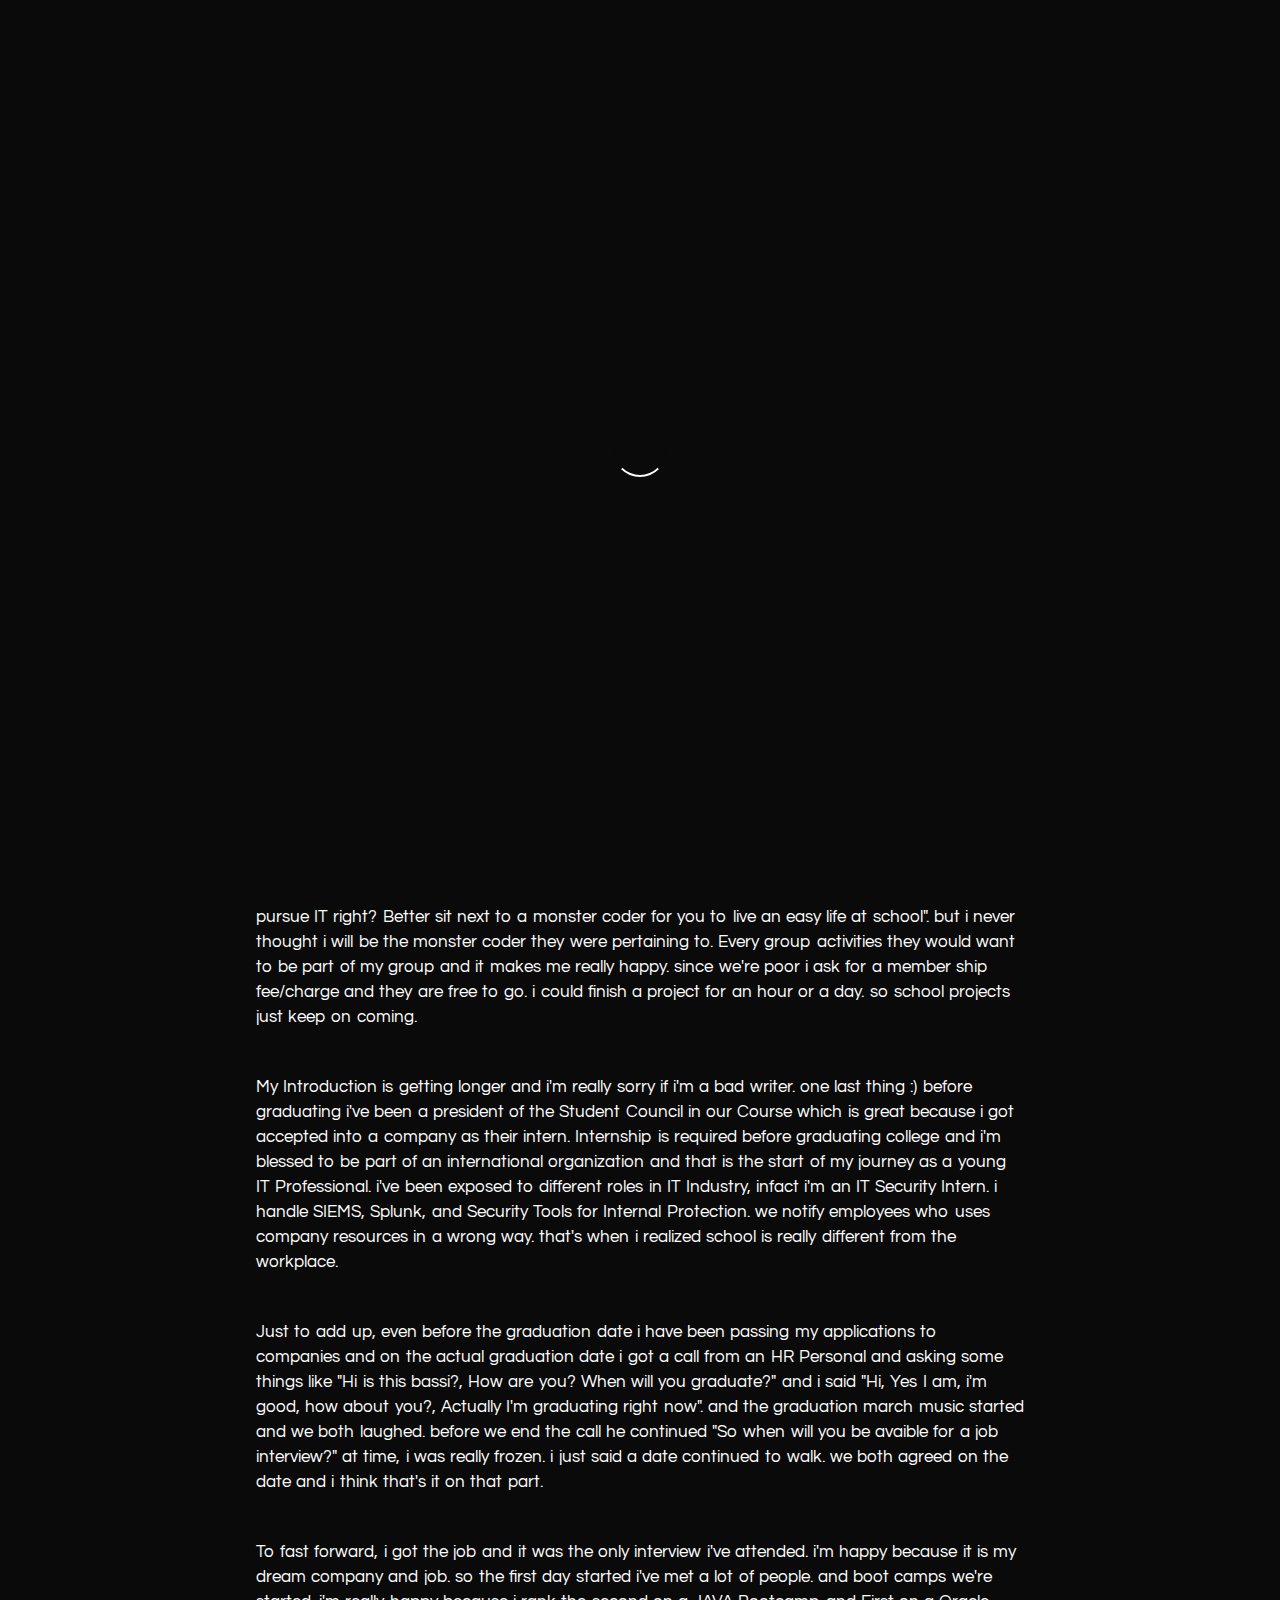
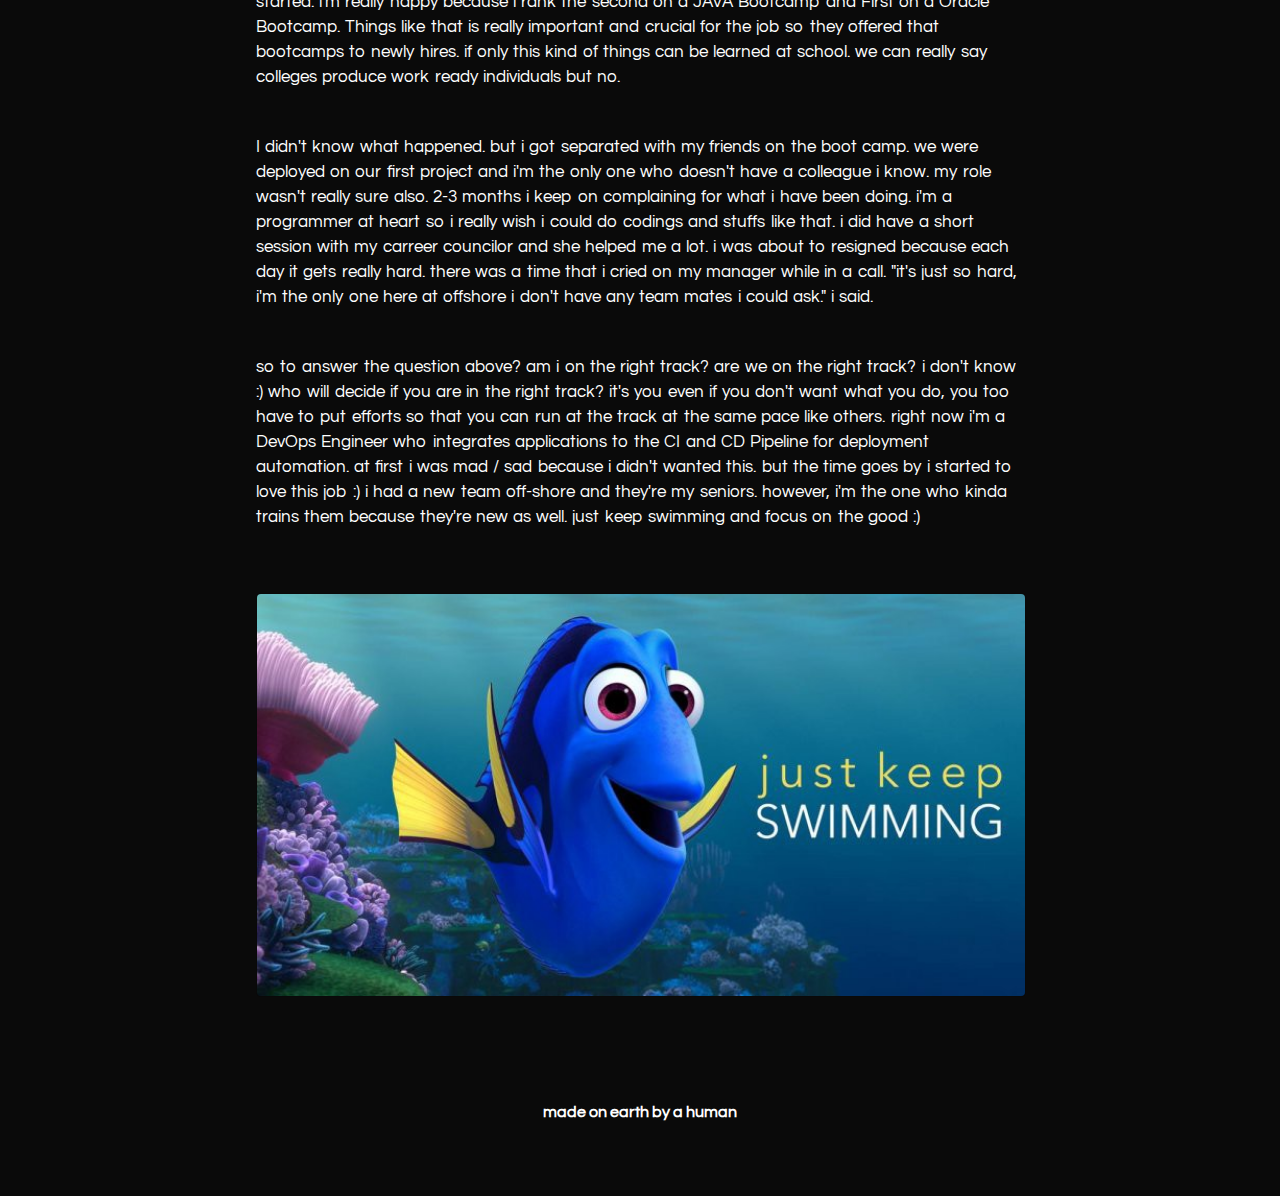
==== commit b086b72e: "change 02/02/2020" ====
--- a/portfolio/blog/Am-i-on-the-right-track/index.html
+++ b/portfolio/blog/Am-i-on-the-right-track/index.html
@@ -44,8 +44,8 @@
             <p id="para_2_original">My Introduction is getting longer and i'm really sorry if i'm a bad writer. one last thing :) before graduating i've been a president of the Student Council in our Course which is great because i got accepted into a company as their intern.
                 Internship is required before graduating college and i'm blessed to be part of an international organization and that is the start of my journey as a young IT Professional. i've been exposed to different roles in IT Industry, infact i'm
                 an IT Security Intern. i handle SIEMS, Splunk, and Security Tools for Internal Protection. we notify employees who uses company resources in a wrong way. that's when i realized school is really different from the workplace.</p>
-            <p id="para_3_original">And Apologies, even before the graduation date i have been passing my applications to companies and on the actual graduation date i got a call from an HR Personal and asking some things like "Hi is this bassi?, How are you? When will you graduate?"
-                and i said "Hi, Yes I am, i'm good, how about you?, Actually I'm graduating right now". and the graduation march music started and we both laughed. before we end the call he continued "So when will you be avaible for a job interview?"
+            <p id="para_3_original">Just to add up, even before the graduation date i have been passing my applications to companies and on the actual graduation date i got a call from an HR Personal and asking some things like "Hi is this bassi?, How are you? When will you
+                graduate?" and i said "Hi, Yes I am, i'm good, how about you?, Actually I'm graduating right now". and the graduation march music started and we both laughed. before we end the call he continued "So when will you be avaible for a job interview?"
                 at time, i was really frozen. i just said a date continued to walk. we both agreed on the date and i think that's it on that part.</p>
             <p id="para_4_original">To fast forward, i got the job and it was the only interview i've attended. i'm happy because it is my dream company and job. so the first day started i've met a lot of people. and boot camps we're started. i'm really happy because i rank
                 the second on a JAVA Bootcamp and First on a Oracle Bootcamp. Things like that is really important and crucial for the job so they offered that bootcamps to newly hires. if only this kind of things can be learned at school. we can really
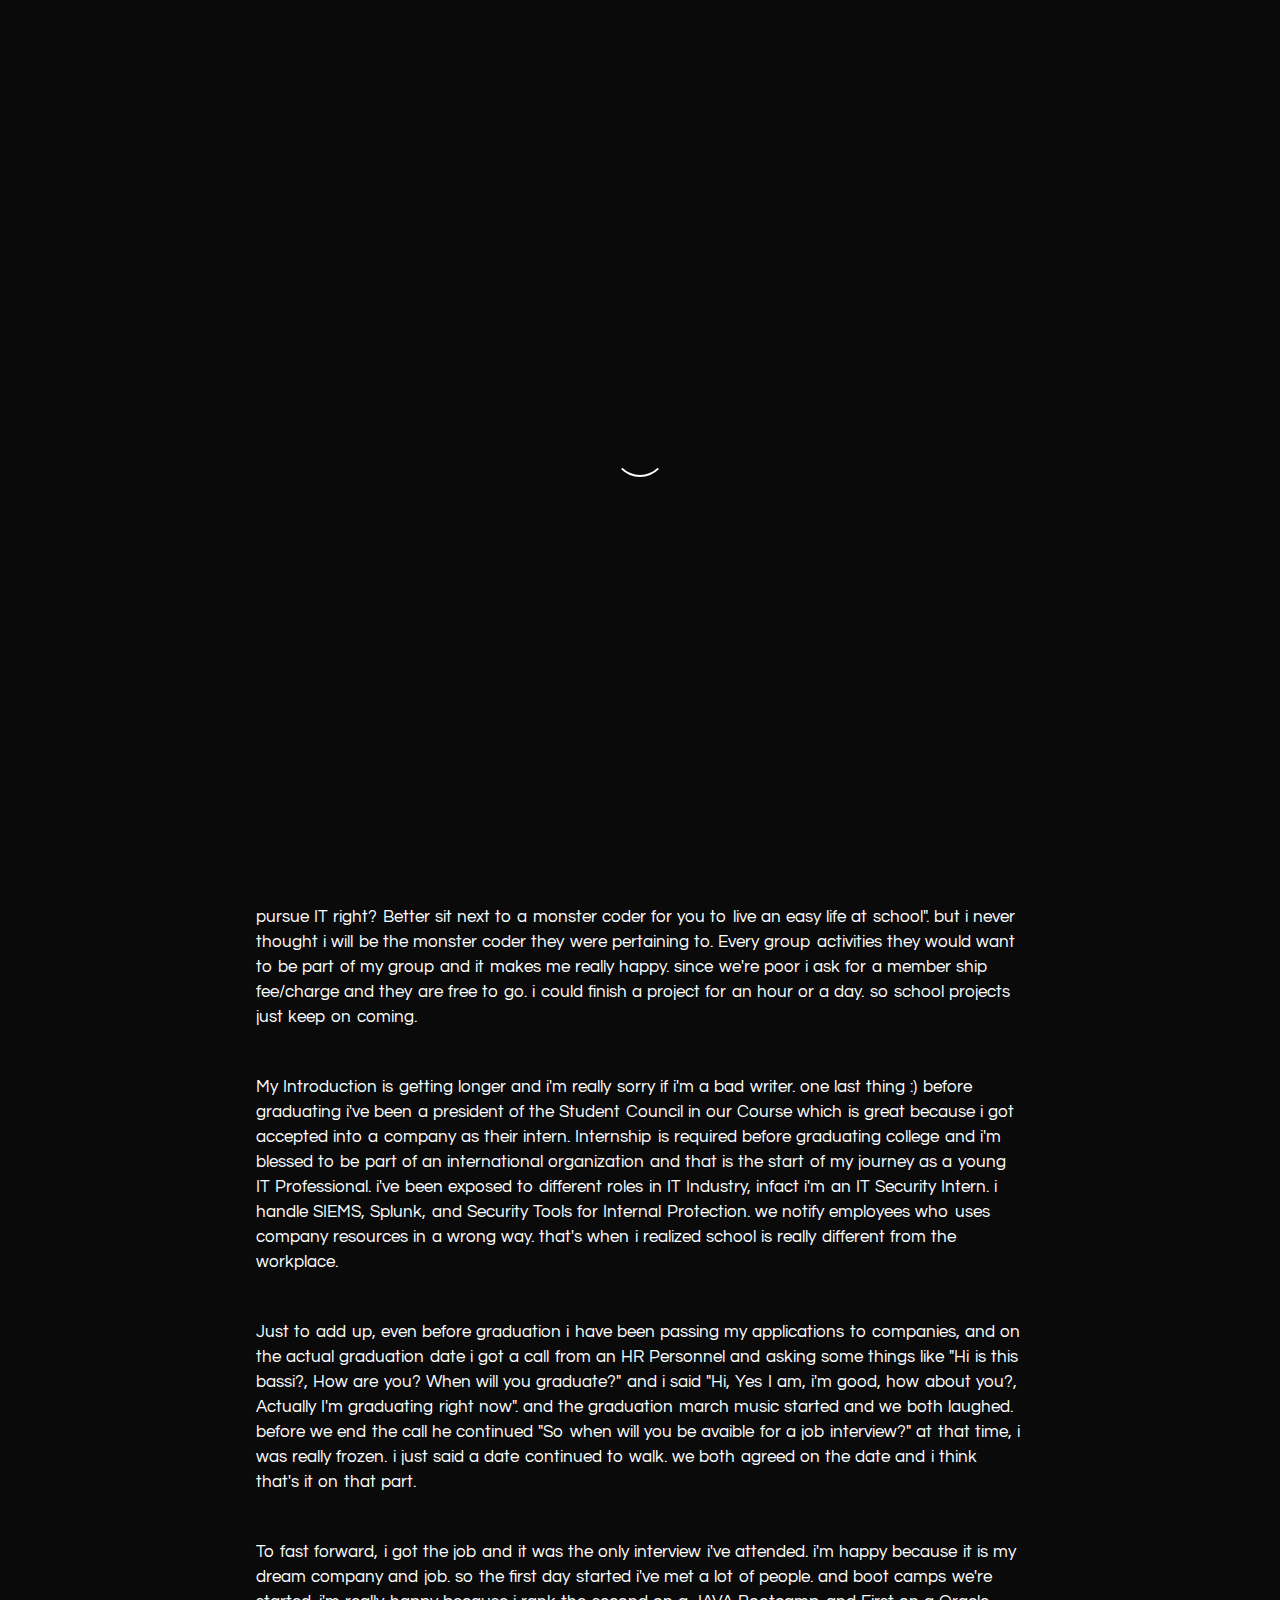
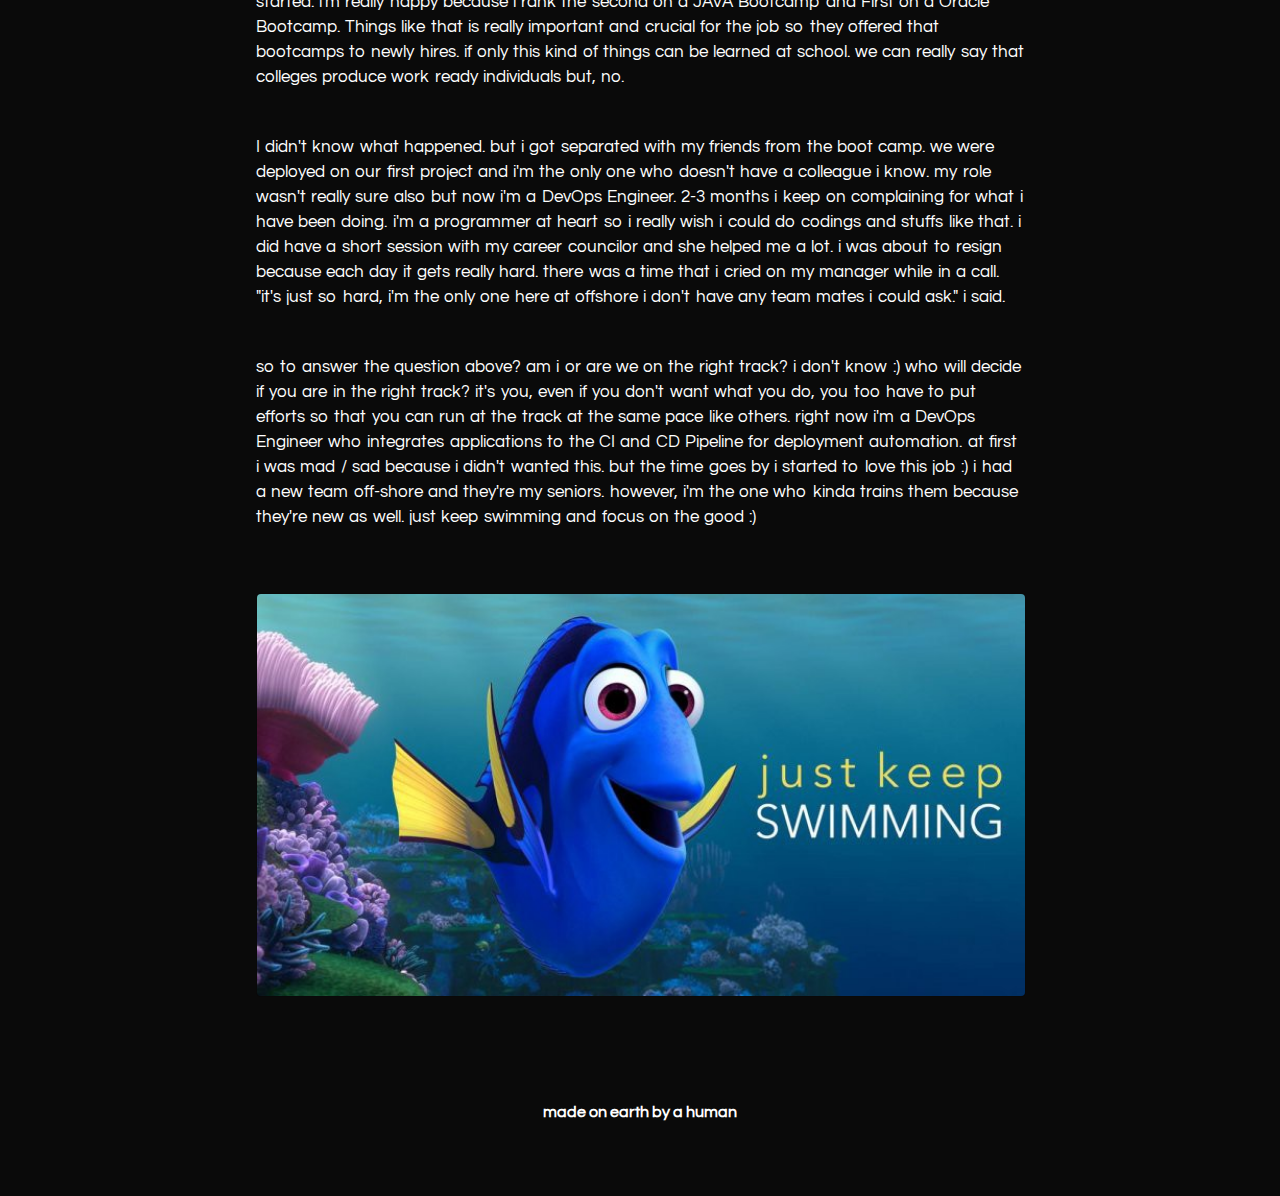
==== commit 5721230f: "change 02/02/2020" ====
--- a/portfolio/blog/Am-i-on-the-right-track/index.html
+++ b/portfolio/blog/Am-i-on-the-right-track/index.html
@@ -44,18 +44,18 @@
             <p id="para_2_original">My Introduction is getting longer and i'm really sorry if i'm a bad writer. one last thing :) before graduating i've been a president of the Student Council in our Course which is great because i got accepted into a company as their intern.
                 Internship is required before graduating college and i'm blessed to be part of an international organization and that is the start of my journey as a young IT Professional. i've been exposed to different roles in IT Industry, infact i'm
                 an IT Security Intern. i handle SIEMS, Splunk, and Security Tools for Internal Protection. we notify employees who uses company resources in a wrong way. that's when i realized school is really different from the workplace.</p>
-            <p id="para_3_original">Just to add up, even before the graduation date i have been passing my applications to companies and on the actual graduation date i got a call from an HR Personal and asking some things like "Hi is this bassi?, How are you? When will you
-                graduate?" and i said "Hi, Yes I am, i'm good, how about you?, Actually I'm graduating right now". and the graduation march music started and we both laughed. before we end the call he continued "So when will you be avaible for a job interview?"
-                at time, i was really frozen. i just said a date continued to walk. we both agreed on the date and i think that's it on that part.</p>
+            <p id="para_3_original">Just to add up, even before graduation i have been passing my applications to companies, and on the actual graduation date i got a call from an HR Personnel and asking some things like "Hi is this bassi?, How are you? When will you graduate?"
+                and i said "Hi, Yes I am, i'm good, how about you?, Actually I'm graduating right now". and the graduation march music started and we both laughed. before we end the call he continued "So when will you be avaible for a job interview?"
+                at that time, i was really frozen. i just said a date continued to walk. we both agreed on the date and i think that's it on that part.</p>
             <p id="para_4_original">To fast forward, i got the job and it was the only interview i've attended. i'm happy because it is my dream company and job. so the first day started i've met a lot of people. and boot camps we're started. i'm really happy because i rank
                 the second on a JAVA Bootcamp and First on a Oracle Bootcamp. Things like that is really important and crucial for the job so they offered that bootcamps to newly hires. if only this kind of things can be learned at school. we can really
-                say colleges produce work ready individuals but no.</p>
-            <p id="para_5_original">I didn't know what happened. but i got separated with my friends on the boot camp. we were deployed on our first project and i'm the only one who doesn't have a colleague i know. my role wasn't really sure also. 2-3 months i keep on complaining
-                for what i have been doing. i'm a programmer at heart so i really wish i could do codings and stuffs like that. i did have a short session with my carreer councilor and she helped me a lot. i was about to resigned because each day it gets
-                really hard. there was a time that i cried on my manager while in a call. "it's just so hard, i'm the only one here at offshore i don't have any team mates i could ask." i said.</p>
-            <p id="para_6_original">so to answer the question above? am i on the right track? are we on the right track? i don't know :) who will decide if you are in the right track? it's you even if you don't want what you do, you too have to put efforts so that you can run
-                at the track at the same pace like others. right now i'm a DevOps Engineer who integrates applications to the CI and CD Pipeline for deployment automation. at first i was mad / sad because i didn't wanted this. but the time goes by i started
-                to love this job :) i had a new team off-shore and they're my seniors. however, i'm the one who kinda trains them because they're new as well. just keep swimming and focus on the good :)</p><img src="img_0.jpeg" alt="blog image 0" id="img_0_original"></div>
+                say that colleges produce work ready individuals but, no.</p>
+            <p id="para_5_original">I didn't know what happened. but i got separated with my friends from the boot camp. we were deployed on our first project and i'm the only one who doesn't have a colleague i know. my role wasn't really sure also but now i'm a DevOps Engineer.
+                2-3 months i keep on complaining for what i have been doing. i'm a programmer at heart so i really wish i could do codings and stuffs like that. i did have a short session with my career councilor and she helped me a lot. i was about to
+                resign because each day it gets really hard. there was a time that i cried on my manager while in a call. "it's just so hard, i'm the only one here at offshore i don't have any team mates i could ask." i said.</p>
+            <p id="para_6_original">so to answer the question above? am i or are we on the right track? i don't know :) who will decide if you are in the right track? it's you, even if you don't want what you do, you too have to put efforts so that you can run at the track at
+                the same pace like others. right now i'm a DevOps Engineer who integrates applications to the CI and CD Pipeline for deployment automation. at first i was mad / sad because i didn't wanted this. but the time goes by i started to love this
+                job :) i had a new team off-shore and they're my seniors. however, i'm the one who kinda trains them because they're new as well. just keep swimming and focus on the good :)</p><img src="img_0.jpeg" alt="blog image 0" id="img_0_original"></div>
     </div>
     <div id="footer_blog">
         <a href="https://villenabassi.github.io/portfolio/" target="_blank">made on earth by a human</a>
